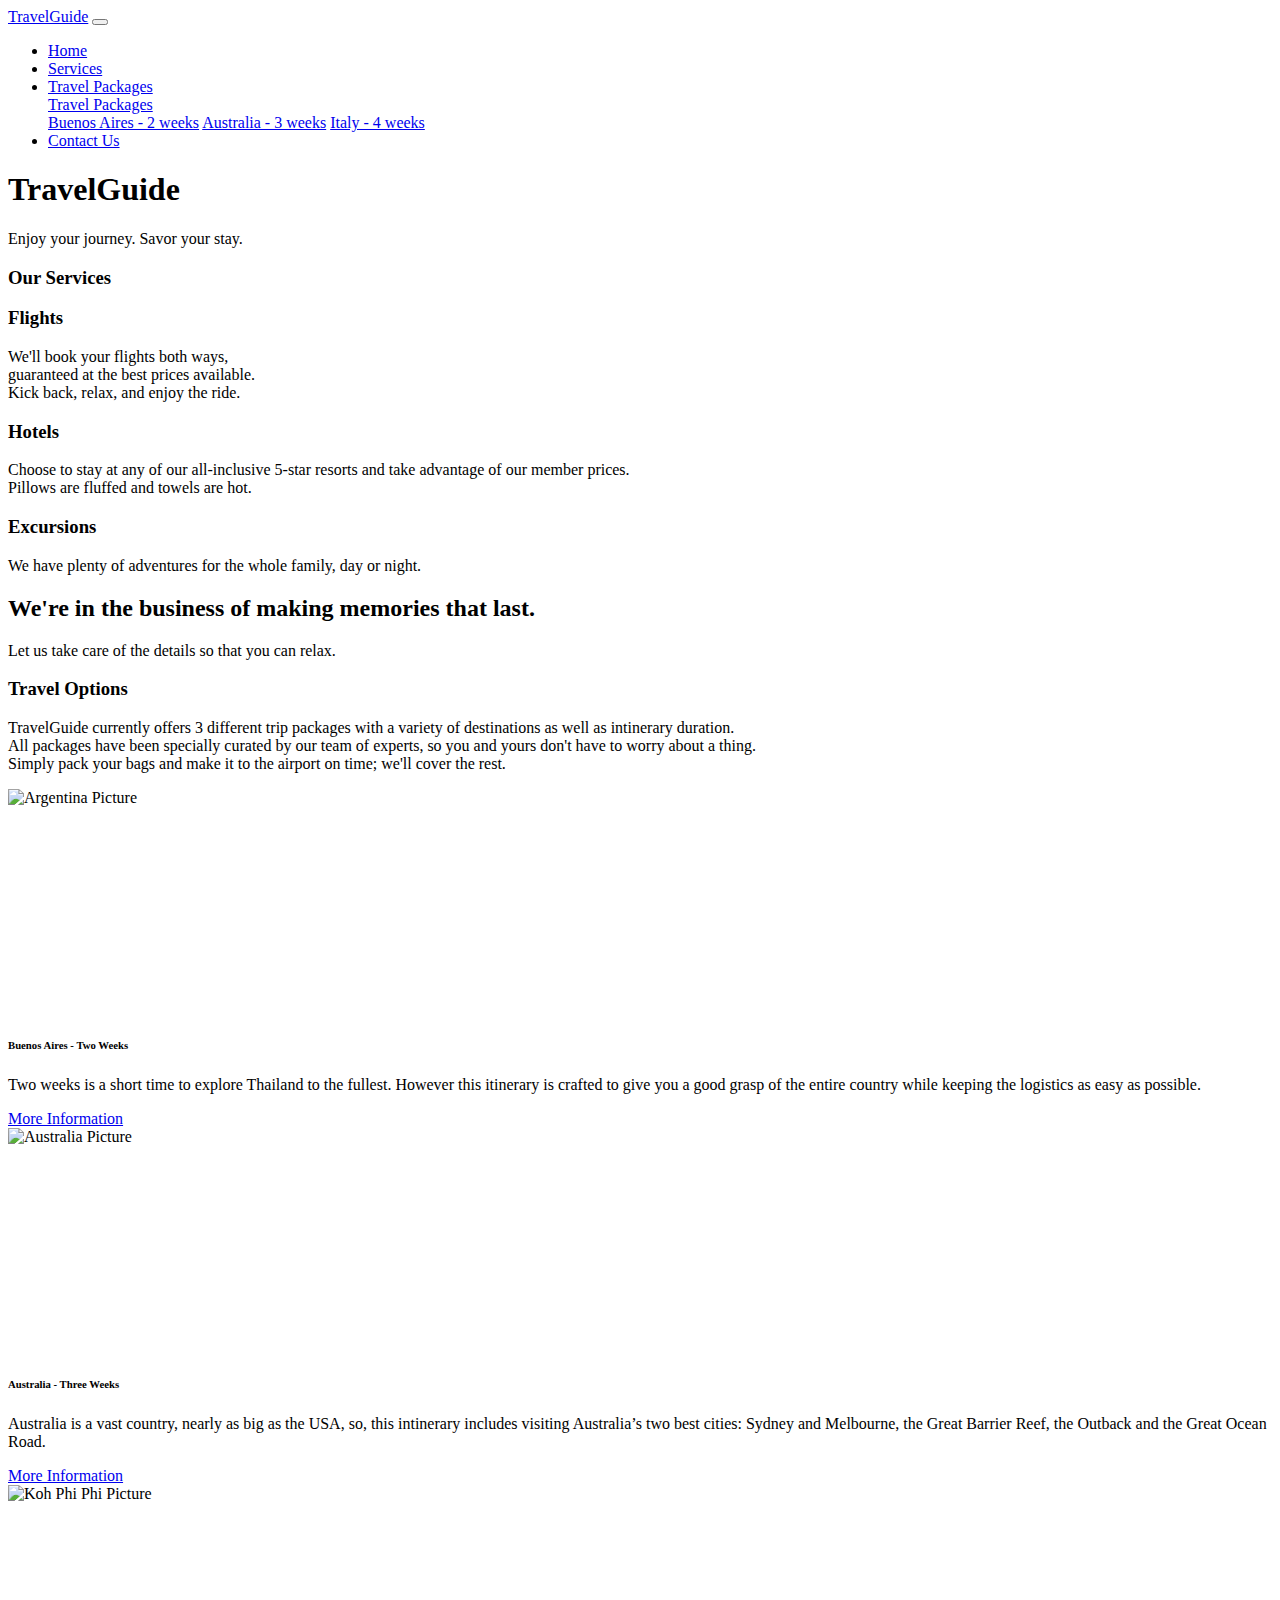
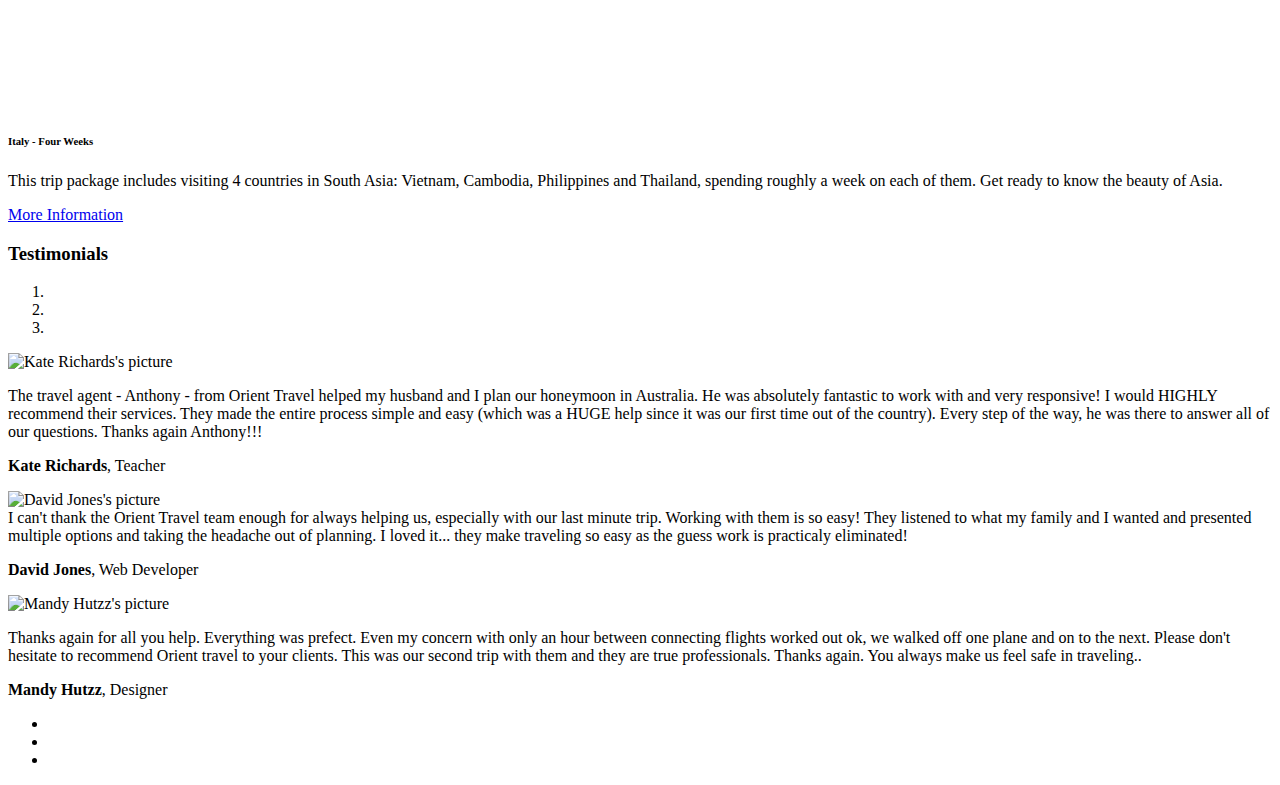
==== assets/projects/project1/index.html @ 09b92768 "project 1 TripGuide commit." ====
<!DOCTYPE html>
<html class="no-js" lang="en">
<head>
	<title>TravelGuide</title>
    <meta http-equiv="x-ua-compatible" content="ie=edge">
    <meta name="viewport" content="width=device-width, initial-scale=1.0" />
    <link rel="stylesheet" href="/styles.css">
  	<link rel="stylesheet" href="https://stackpath.bootstrapcdn.com/bootstrap/4.1.1/css/bootstrap.min.css" integrity="sha384-WskhaSGFgHYWDcbwN70/dfYBj47jz9qbsMId/iRN3ewGhXQFZCSftd1LZCfmhktB" crossorigin="anonymous">
  	<link rel="stylesheet" href="https://use.fontawesome.com/releases/v5.1.0/css/all.css" integrity="sha384-lKuwvrZot6UHsBSfcMvOkWwlCMgc0TaWr+30HWe3a4ltaBwTZhyTEggF5tJv8tbt" crossorigin="anonymous">
</head>

<body>
	<header>
		<nav class="navbar fixed-top navbar-expand-md navbar-light bg-white">
			<a class="navbar-brand mb-0 h1" href="index.html" title="Home Page">TravelGuide</a>
			
			<button class="navbar-toggler" type="button" data-toggle="collapse" data-target="#navbarTogglerDemo02" aria-controls="navbarTogglerDemo02" aria-expanded="false" aria-label="Toggle navigation">
        		<span class="navbar-toggler-icon"></span>
      		</button>
		    
		    <div class="collapse navbar-collapse" id="navbarTogglerDemo02">
		  	    <ul class="navbar-nav mr-auto mt-2 mt-lg-0">
			        <li class="nav-item active"><a class="nav-link" href="#home">Home</a></li>
				    <li class="nav-item"><a class="nav-link" href="#services">Services</a></li>
				    <li class="nav-item dropdown">
        				<a class="nav-link dropdown-toggle" href="tripPackets.html" id="navbarDropdown" role="button" data-toggle="dropdown" aria-haspopup="true" aria-expanded="false">Travel Packages</a>
        				<div class="dropdown-menu" aria-labelledby="navbarDropdown">
        					<a class="dropdown-item" href="#travelpackages">Travel Packages</a>
        					<div class="dropdown-divider"></div>
					        <a class="dropdown-item" href="#buenosaires">Buenos Aires - 2 weeks</a>
          					<a class="dropdown-item" href="#australia">Australia - 3 weeks</a>
          			        <a class="dropdown-item" href="#italy">Italy - 4 weeks</a>
        				</div>
        			</li>
				    <li class="nav-item"><a class="nav-link" href="contactUs.html">Contact Us</a></li>
			   	</ul>
			</div>
		</nav>
	</header>
	

	<main>
		<section id="home" class="background jumbotron" id="jumbotron">
	  		<div class="container">
	    		<h1>TravelGuide<br></h1>
	    		<p>Enjoy your journey. Savor your stay.</p> <!-- Remember your destination. -->
	  		</div>
		</section>

		<section id="services" class="sectionAbout clearfix">
			<h3>Our Services</h3>
		    <div class="container">
				<div class="row">
        			<div class="col-md-4 col-sm-12">
            			<div class="serviceBox">
                			<div class="service-icon">
                    			<span><i class="fas fa-plane-departure"></i></span>
                			</div>
			                <h3 class="title">Flights</h3>
			                <p class="description">
                                We'll book your flights both ways, <br>guaranteed at the best prices available. <br>Kick back, relax, and enjoy the ride.
                            </p>
            			</div>
        			</div>
			        <div class="col-md-4 col-sm-12">
			            <div class="serviceBox">
			                <div class="service-icon">
			                    <span><i class="fas fa-bed"></i></span>
			                </div>
			                <h3 class="title">Hotels</h3>	
			                <p class="description">
                                Choose to stay at any of our all-inclusive 5-star resorts and take advantage of our member prices. <br>Pillows are fluffed and towels are hot.
                            </p>
			            </div>
			        </div>
			        <div class="col-md-4 col-sm-12">
			            <div class="serviceBox">
			                <div class="service-icon">
			                    <span><i class="fas fa-tasks"></i></span>
			                </div>
			                <h3 class="title">Excursions</h3>
			                <p class="description">
                                We have plenty of adventures for the whole family, day or night. <br>
                            </p>
			            </div>
			        </div>
    			</div>
			</div>
		</section>
		
		<section class="banner">
		    <div class="bannerContent">
		        <h2>We're in the business of making memories that last.</h2>
		        <p>Let us take care of the details so that you can relax. </p>
		    </div>
		</section>
		
		<section id="travelpackages" class="travelOptions">
			<div class="album py-5 bg-light">
        		<div class="container">
        			<h3>Travel Options</h3>
        			<p>TravelGuide currently offers 3 different trip packages with a variety of destinations as well as intinerary duration.<br> All packages have been specially curated by our team of experts, so you and yours don't have to worry about a thing.<br>Simply pack your bags and make it to the airport on time; we'll cover the rest.</p>
        			<div class="row">
            			<div id="buenosaires" class="col-md-4">
              				<div class="card mb-4 box-shadow">
                				<img class="card-img-top" alt="Argentina Picture" style="height: 225px; width: 100%; display: block;" src="/assets/images/mar-de-plata" data-holder-rendered="true">
                				<div class="card-body">
									<h6> Buenos Aires - Two Weeks</h6>
                					<p class="card-text"> Two weeks is a short time to explore Thailand to the fullest. However this itinerary is crafted to give you a good grasp of the entire country while keeping the logistics as easy as possible.</p>
                  					<div class="d-flex justify-content-between align-items-center">
                    					<a  href="#buenosaires" role="button" class="btn btn-block btn-primary">More Information</a>
                  					</div>
                				</div>
              				</div>
						</div>
						<div id="australia" class="col-md-4">
              				<div class="card mb-4 box-shadow">
                				<img class="card-img-top" alt="Australia Picture" style="height: 225px; width: 100%; display: block;" src="/assets/images/australia.webp" data-holder-rendered="true">
                				<div class="card-body">
									<h6>Australia - Three Weeks</h6>
                					<p class="card-text"> Australia is a vast country, nearly as big as the USA, so, this intinerary includes visiting Australia’s two best cities: Sydney and Melbourne, the Great Barrier Reef, the Outback and the Great Ocean Road.</p>
                  					<div class="d-flex justify-content-between align-items-center">
                    					<a href="#australia" role="button" class="btn btn-block btn-primary">More Information</a>
                  					</div>
                				</div>
              				</div>
						</div>
						<div id="italy" class="col-md-4">
              				<div class="card mb-4 box-shadow">
                				<img class="card-img-top" alt="Koh Phi Phi Picture" style="height: 225px; width: 100%; display: block;" src="/assets/images/italy.webp" data-holder-rendered="true">
                				<div class="card-body">
									<h6>Italy - Four Weeks</h6>
                					<p class="card-text"> This trip package includes visiting 4 countries in South Asia: Vietnam, Cambodia, Philippines and Thailand, spending roughly a week on each of them. Get ready to know the beauty of Asia. </p>
                  					<div class="d-flex justify-content-between align-items-center">
                    					<a href="#italy" role="button" class="btn btn-block btn-primary">More Information</a>
                  					</div>
                				</div>
              				</div>
						</div>
					</div>
				</div>
            </div>            
		</section>
		
		<section class="testimonials">
			<div class="container">
				<div class="row">
					<div class="col-md-8 col-center m-auto">
						<h3>Testimonials</h3>
						<div id="myCarousel" class="carousel slide" data-ride="carousel">
							<ol class="carousel-indicators">
								<li data-target="#myCarousel" data-slide-to="0" class="active"></li>
								<li data-target="#myCarousel" data-slide-to="1"></li>
								<li data-target="#myCarousel" data-slide-to="2"></li>
							</ol>   
							<div class="carousel-inner">
								<div class="item carousel-item active">
									<div class="img-box"><img src="https://i.imgur.com/Nb3yekw.jpg" alt="Kate Richards's picture"></div>
									<p class="testimonial">The travel agent - Anthony - from Orient Travel helped my husband and I plan our honeymoon in Australia. He was absolutely fantastic to work with and very responsive! I would HIGHLY recommend their services. They made the entire process simple and easy (which was a HUGE help since it was our first time out of the country). Every step of the way, he was there to answer all of our questions. Thanks again Anthony!!!</p>
									<p class="overview"><b>Kate Richards</b>, Teacher</p>
								</div>
								<div class="item carousel-item">
									<div class="img-box"><img src="https://i.imgur.com/guDg5Ya.jpg" alt="David Jones's picture"></div>I can't thank the Orient Travel team enough for always helping us, especially with our last minute trip. Working with them is so easy! They listened to what my family and I wanted and presented multiple options and taking the headache out of planning. I loved it... they make traveling so easy as the guess work is practicaly eliminated!</p>
									<p class="overview"><b>David Jones</b>, Web Developer</p>
								</div>
								<div class="item carousel-item">
									<div class="img-box"><img src="https://i.imgur.com/lnwVigE.jpg" alt="Mandy Hutzz's picture"></div>
									<p class="testimonial">Thanks again for all you help. Everything was prefect. Even my concern with only an hour between connecting flights worked out ok, we walked off one plane and on to the next. Please don't hesitate to recommend Orient travel to your clients. This was our second trip with them and they are true professionals. Thanks again. You always make us feel safe in traveling..</p>
									<p class="overview"><b>Mandy Hutzz</b>, Designer</p>
								</div>
							</div>
							
							<a class="carousel-control left carousel-control-prev" href="#myCarousel" data-slide="prev">
								<i class="fa fa-angle-left"></i>
							</a>
							<a class="carousel-control right carousel-control-next" href="#myCarousel" data-slide="next">
								<i class="fa fa-angle-right"></i>
							</a>
						</div>
					</div>
				</div>
			</div>
		</section>

		<footer>
		 	<ul>
		 		<li><a href="http://www.facebook.com" alt="Facebook Page"><i class="fab fa-facebook"></i></a></li>
		 		<li><a href="http://www.twitter.com" alt="Twitter Page"><i class="fab fa-twitter"></i></a></li>
		 		<li><a href="http://www.instagram.com" alt="Instagram Page"><i class="fab fa-instagram"></i></a></li>
		 	</ul>
		</footer> 
	</main>
	
	<script src="https://code.jquery.com/jquery-3.3.1.slim.min.js" integrity="sha384-q8i/X+965DzO0rT7abK41JStQIAqVgRVzpbzo5smXKp4YfRvH+8abtTE1Pi6jizo" crossorigin="anonymous"></script>
	<script src="https://cdnjs.cloudflare.com/ajax/libs/popper.js/1.14.3/umd/popper.min.js" integrity="sha384-ZMP7rVo3mIykV+2+9J3UJ46jBk0WLaUAdn689aCwoqbBJiSnjAK/l8WvCWPIPm49" crossorigin="anonymous"></script>
	<script src="https://stackpath.bootstrapcdn.com/bootstrap/4.1.2/js/bootstrap.min.js" integrity="sha384-o+RDsa0aLu++PJvFqy8fFScvbHFLtbvScb8AjopnFD+iEQ7wo/CG0xlczd+2O/em" crossorigin="anonymous"></script>
</body>

</html>
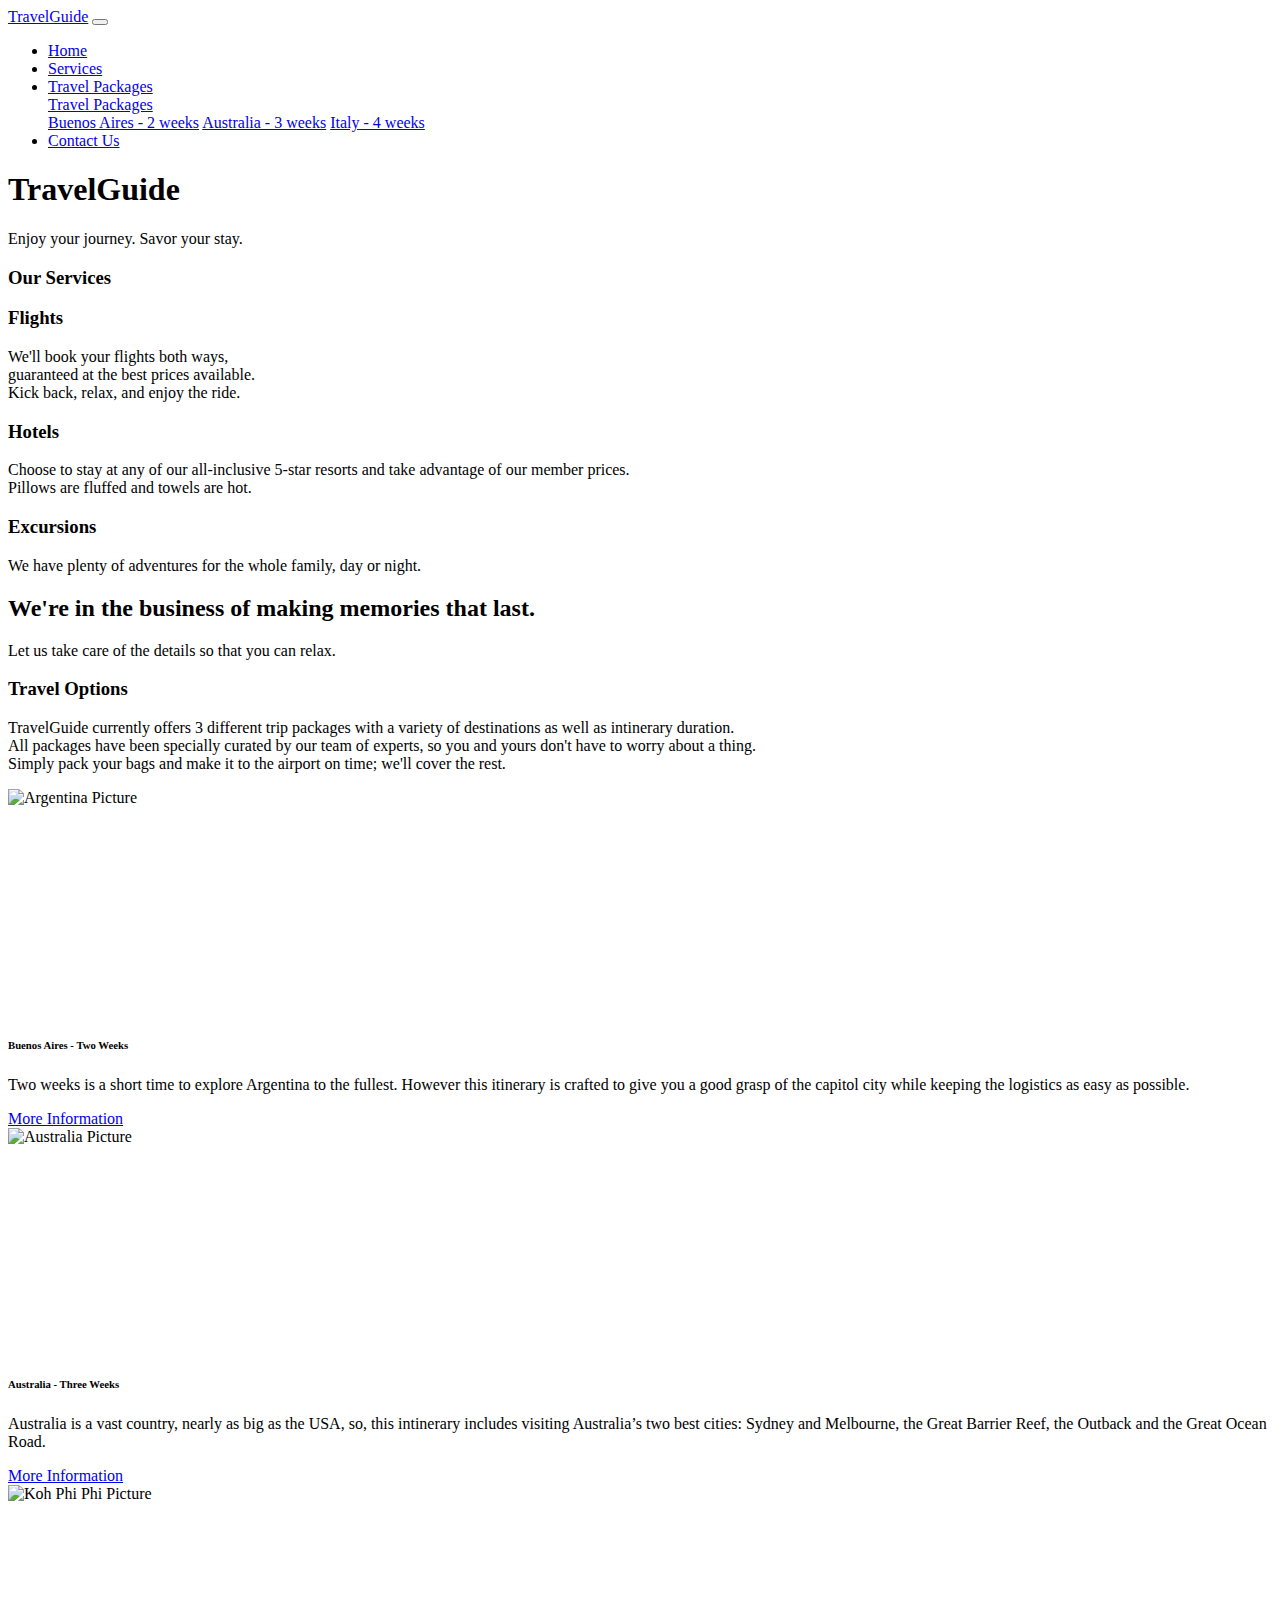
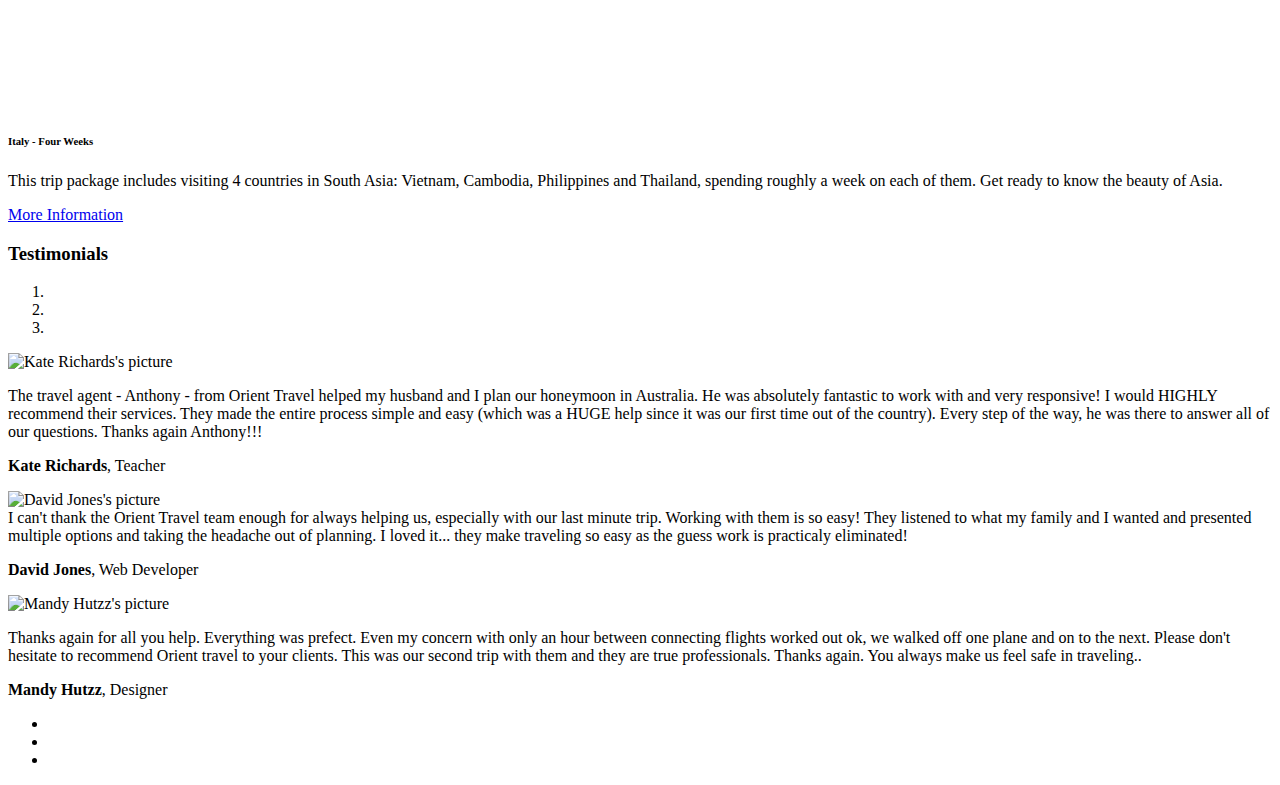
==== commit 1937da11: "linked travel agency project to project1 on portfolio." ====
--- a/assets/projects/project1/index.html
+++ b/assets/projects/project1/index.html
@@ -106,7 +106,7 @@
                 				<img class="card-img-top" alt="Argentina Picture" style="height: 225px; width: 100%; display: block;" src="/assets/images/mar-de-plata" data-holder-rendered="true">
                 				<div class="card-body">
 									<h6> Buenos Aires - Two Weeks</h6>
-                					<p class="card-text"> Two weeks is a short time to explore Thailand to the fullest. However this itinerary is crafted to give you a good grasp of the entire country while keeping the logistics as easy as possible.</p>
+                					<p class="card-text"> Two weeks is a short time to explore Argentina to the fullest. However this itinerary is crafted to give you a good grasp of the capitol city while keeping the logistics as easy as possible.</p>
                   					<div class="d-flex justify-content-between align-items-center">
                     					<a  href="#buenosaires" role="button" class="btn btn-block btn-primary">More Information</a>
                   					</div>
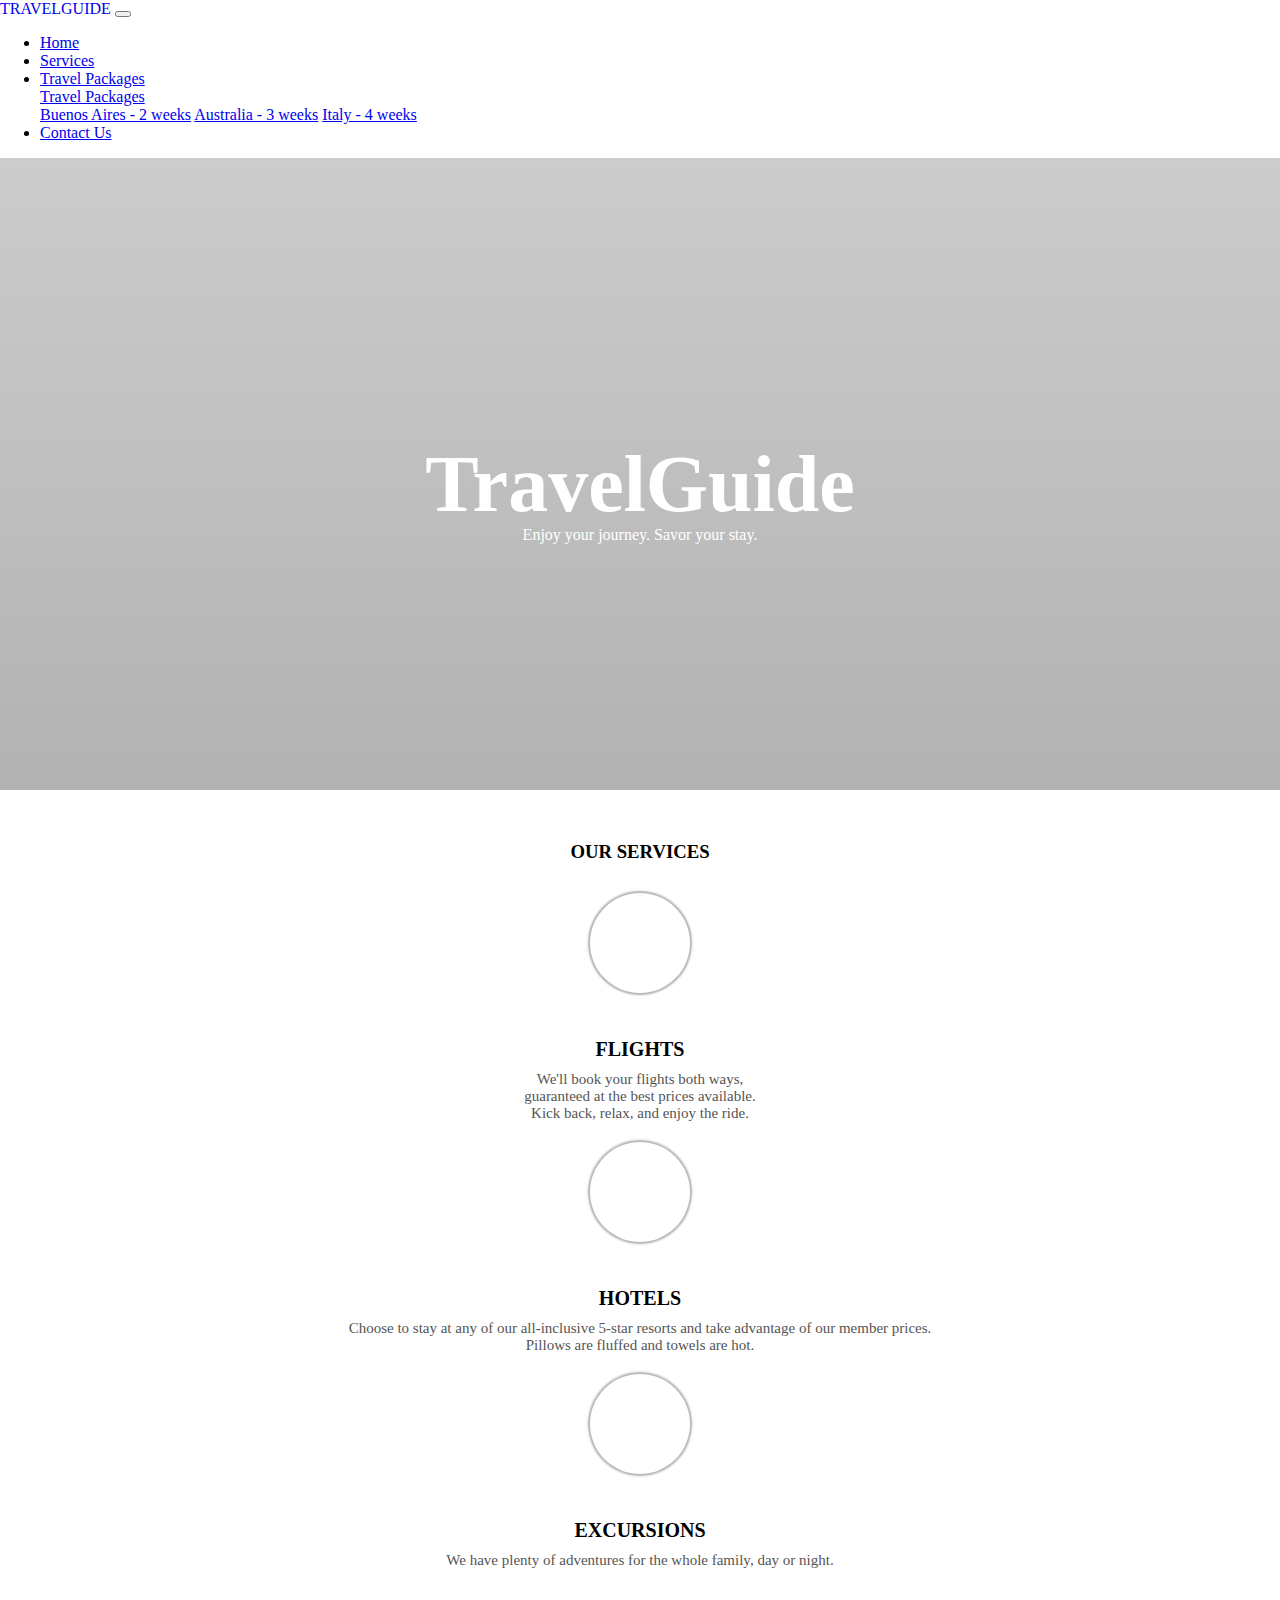
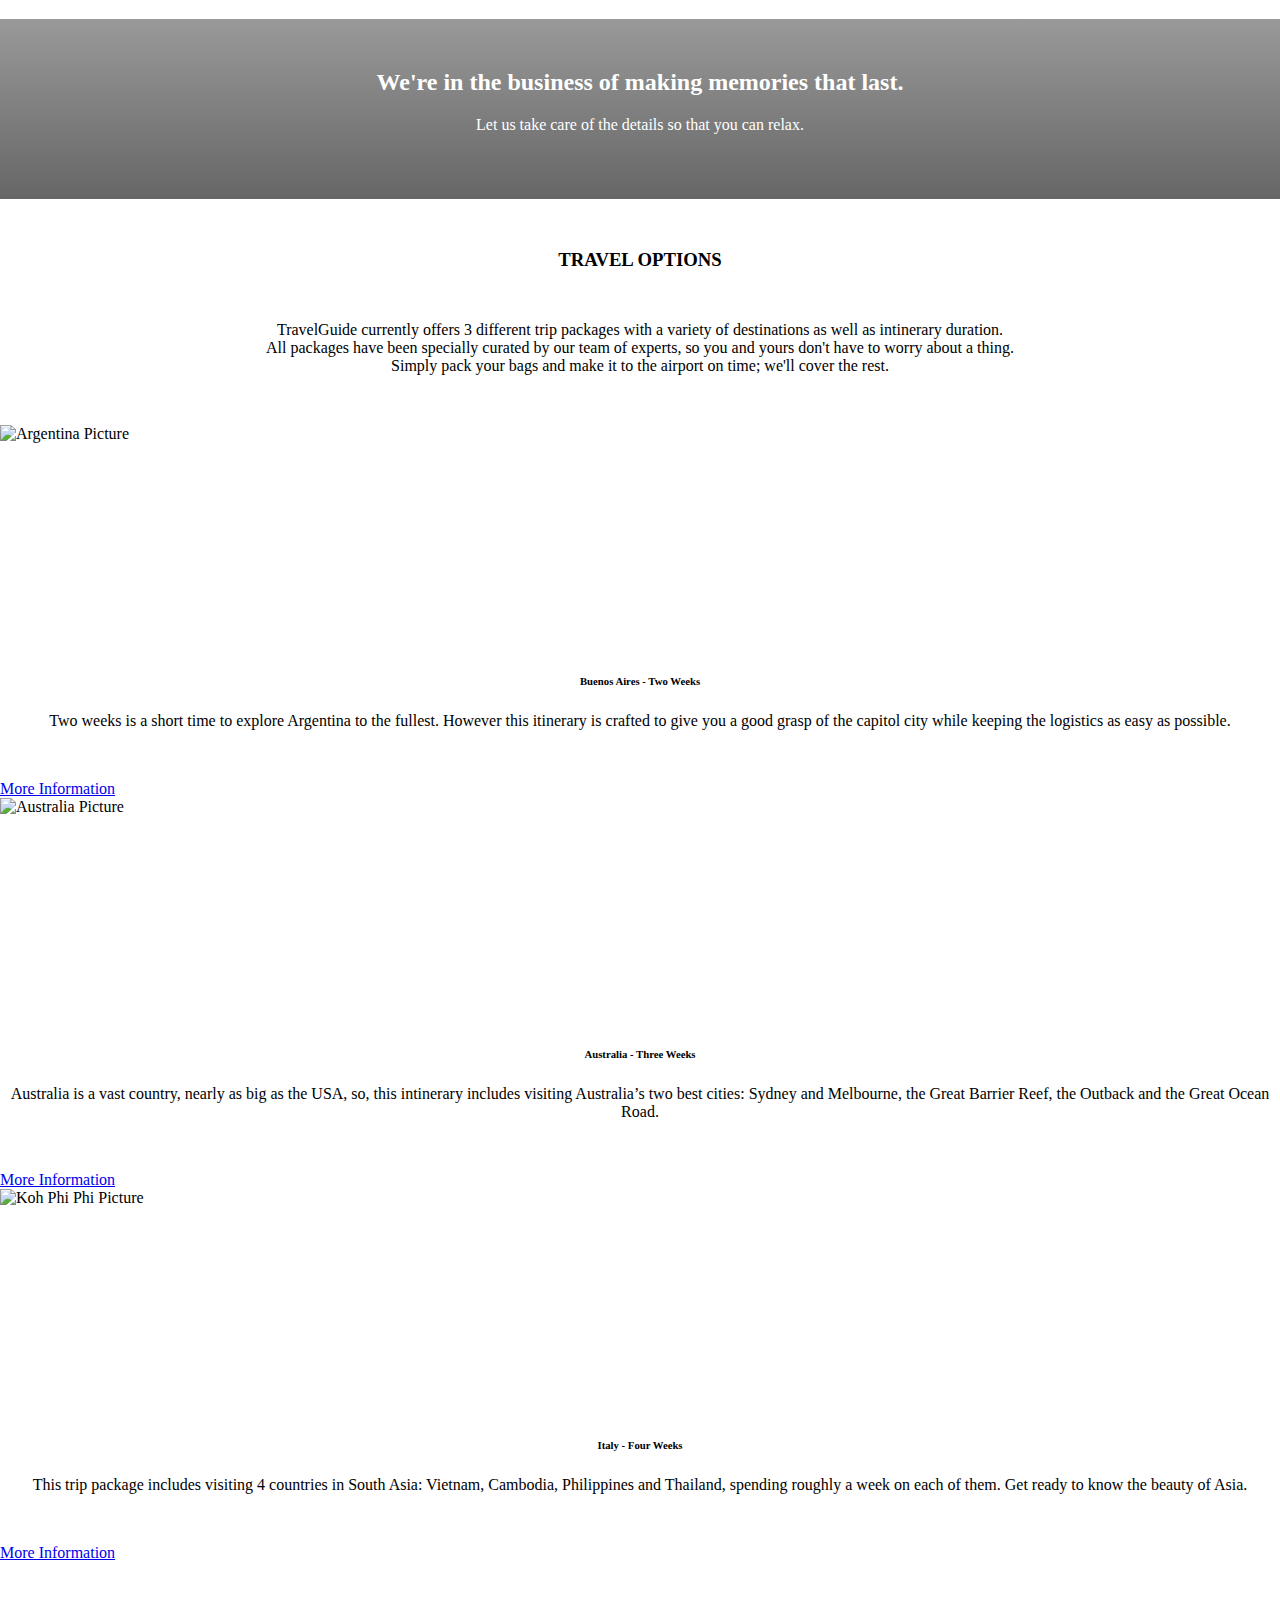
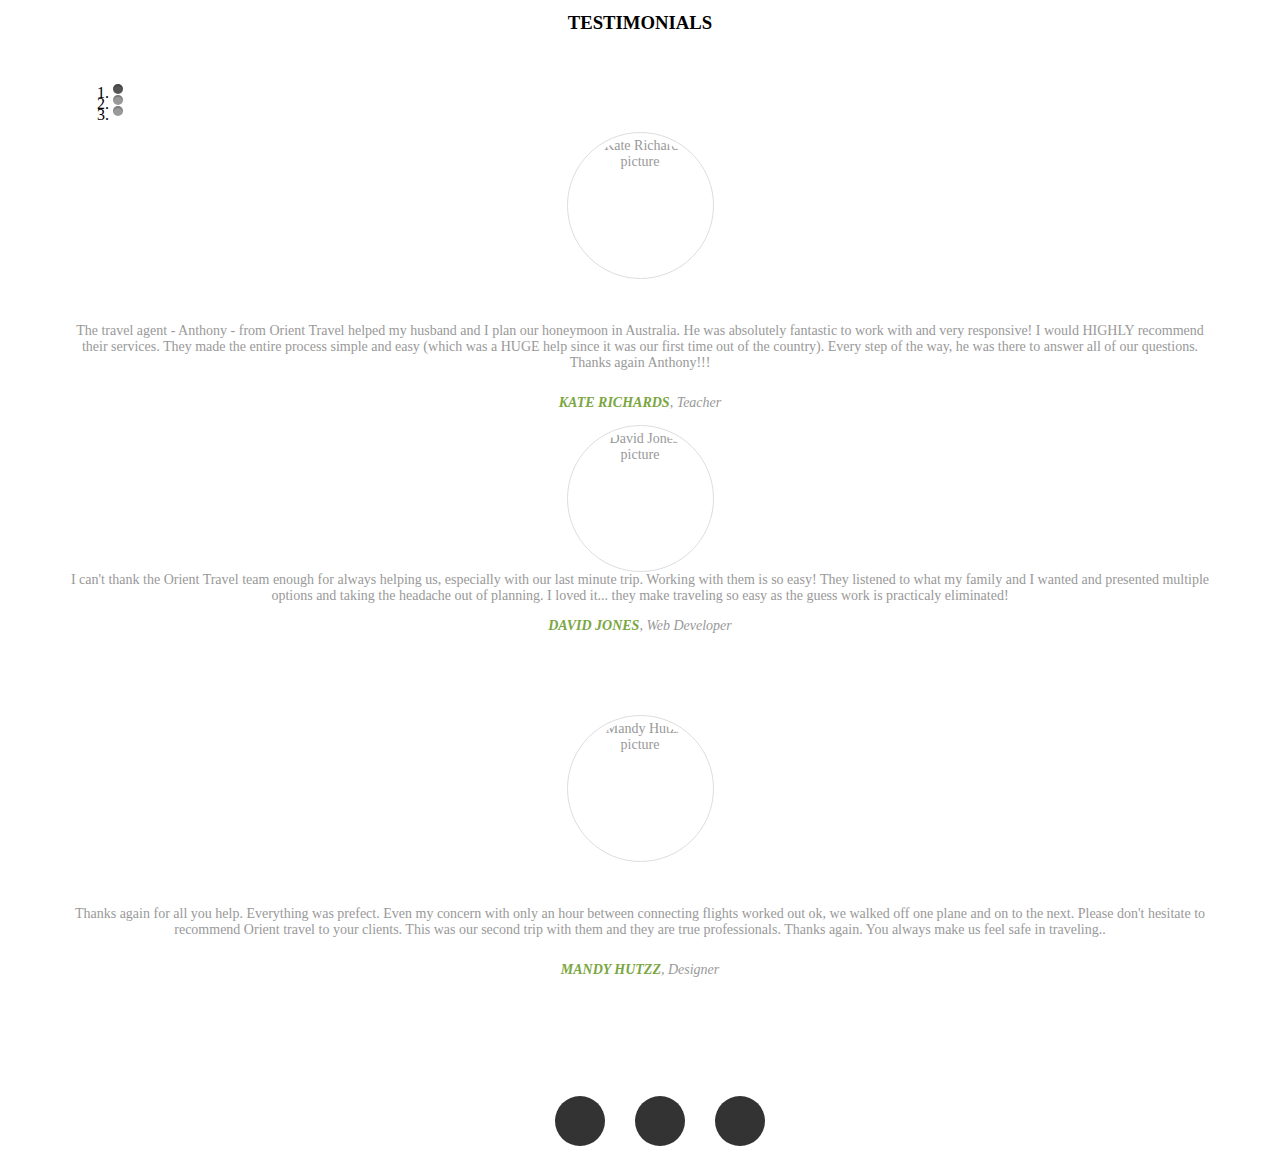
==== commit ae4d8f0a: "switched project1 back to hackriculture, couldn't get travelguide project1 to work." ====
--- a/assets/projects/project1/index.html
+++ b/assets/projects/project1/index.html
@@ -4,7 +4,7 @@
 	<title>TravelGuide</title>
     <meta http-equiv="x-ua-compatible" content="ie=edge">
     <meta name="viewport" content="width=device-width, initial-scale=1.0" />
-    <link rel="stylesheet" href="/styles.css">
+    <link rel="stylesheet" href="styles.css">
   	<link rel="stylesheet" href="https://stackpath.bootstrapcdn.com/bootstrap/4.1.1/css/bootstrap.min.css" integrity="sha384-WskhaSGFgHYWDcbwN70/dfYBj47jz9qbsMId/iRN3ewGhXQFZCSftd1LZCfmhktB" crossorigin="anonymous">
   	<link rel="stylesheet" href="https://use.fontawesome.com/releases/v5.1.0/css/all.css" integrity="sha384-lKuwvrZot6UHsBSfcMvOkWwlCMgc0TaWr+30HWe3a4ltaBwTZhyTEggF5tJv8tbt" crossorigin="anonymous">
 </head>
--- a/assets/projects/project1/styles.css
+++ b/assets/projects/project1/styles.css
@@ -0,0 +1,433 @@
+/* Base styles */
+html,
+body,
+header {
+  margin: 0;
+  padding: 0;
+  scroll-behavior: smooth;
+}
+
+h1,
+h2,
+h3,
+h4,
+h5,
+h6 {
+  text-align: center;
+}
+
+h3 {
+  text-transform: uppercase;
+}
+
+/* Navigation */
+
+nav .navbar-brand {
+  text-decoration: none;
+  text-transform: uppercase;
+}
+
+/* Jumbotron */
+
+.background {
+  position: relative;
+}
+
+.background .container {
+  position: absolute;
+  top: 50%;
+  left: 50%;
+  transform: translate(-50%, -50%);
+}
+
+.background .container h1 {
+  color: #fff;
+  font-size: 5em;
+  line-height: 105%;
+  margin-bottom: 0;
+  text-align: center;
+}
+
+.background .container h2 {
+  color: #fff;
+  font-size: 3em;
+  line-height: 105%;
+  margin-bottom: 0;
+  text-align: center;
+}
+
+.background .container p {
+  margin-top: 0;
+  color: #fff;
+  text-align: center;
+}
+
+.jumbotron {
+  background: linear-gradient(to bottom, rgba(0, 0, 0, 0.2), rgba(0, 0, 0, 0.3)),
+    url("/assets/images/travel.webp");
+  height: 600px;
+  background-position: center center;
+  background-repeat: no-repeat;
+  -webkit-background-size: cover;
+  background-size: cover;
+  margin-top: 0;
+}
+
+/* Section About*/
+.sectionAbout {
+  margin-bottom: 50px;
+}
+
+.sectionAbout h3 {
+  margin-bottom: 30px;
+}
+
+#home,
+#services,
+#travelpackages {
+  padding-top: 2em;
+}
+
+#buenosaires,
+#australia,
+#italy {
+  scroll-margin-top: 16em;
+}
+.serviceBox {
+  margin-top: 20px;
+  text-align: center;
+  position: relative;
+}
+.serviceBox .service-icon {
+  width: 80px;
+  height: 80px;
+  border-radius: 50%;
+  padding: 10px;
+  margin: 0 auto 45px;
+  /*border: 2px solid rgba(0,0,0,0.7);*/
+  box-shadow: 0 0 2px 2px rgba(0, 0, 0, 0.3);
+  z-index: 1;
+  position: relative;
+  transition: all 0.5s ease 0s;
+}
+
+.service-icon:hover {
+  transform: scale(1.1);
+}
+
+.serviceBox .service-icon span {
+  display: block;
+  width: 100%;
+  height: 100%;
+  font-size: 30px;
+  color: rgba(0, 0, 0, 0.8);
+}
+
+.serviceBox .service-icon span i {
+  position: absolute;
+  top: 50%;
+  left: 50%;
+  transform: translate(-50%, -50%);
+}
+
+.serviceBox .title {
+  font-size: 20px;
+  color: #000000;
+  text-transform: uppercase;
+  margin: 0 0 10px 0;
+}
+.serviceBox .description {
+  font-size: 15px;
+  color: #555;
+  padding: 0 10px;
+  margin: 0;
+}
+
+/*Section Banner*/
+
+.banner {
+  height: 150px;
+  background: linear-gradient(to bottom, rgba(0, 0, 0, 0.4), rgba(0, 0, 0, 0.6)),
+    url("https://i.imgur.com/QfimjM6.jpg");
+  color: #fff;
+  text-align: center;
+  padding-top: 30px;
+  background-position: center center;
+  background-repeat: no-repeat;
+  -webkit-background-size: cover;
+  background-size: cover;
+}
+
+.banner h1 {
+  font-size: 3em;
+}
+/*Section Travel Options*/
+
+.travelOptions h3 {
+  margin-bottom: 50px;
+}
+
+.travelOptions p {
+  text-align: center;
+  margin-bottom: 50px;
+}
+
+.travelOptions h6 {
+  font-weight: bold;
+}
+
+/*Section Testimonials*/
+
+.testimonials {
+  margin: 50px 0;
+}
+
+.col-center {
+  margin: 0 auto;
+  float: none !important;
+}
+.carousel {
+  margin: 50px auto;
+  padding: 0 70px;
+}
+.carousel .item {
+  color: #999;
+  font-size: 14px;
+  text-align: center;
+  overflow: hidden;
+  min-height: 290px;
+}
+.carousel .item .img-box {
+  width: 135px;
+  height: 135px;
+  margin: 0 auto;
+  padding: 5px;
+  border: 1px solid #ddd;
+  border-radius: 50%;
+}
+.carousel .img-box img {
+  width: 100%;
+  height: 100%;
+  display: block;
+  border-radius: 50%;
+}
+.carousel .testimonial {
+  padding: 30px 0 10px;
+}
+.carousel .overview {
+  font-style: italic;
+}
+.carousel .overview b {
+  text-transform: uppercase;
+  color: #7aa641;
+}
+.carousel .carousel-control {
+  width: 40px;
+  height: 40px;
+  margin-top: -20px;
+  top: 50%;
+  background: none;
+}
+.carousel-control i {
+  font-size: 68px;
+  line-height: 42px;
+  position: absolute;
+  display: inline-block;
+  color: rgba(0, 0, 0, 0.8);
+  text-shadow: 0 3px 3px #e6e6e6, 0 0 0 #000;
+}
+.carousel .carousel-indicators {
+  bottom: -40px;
+}
+.carousel-indicators li,
+.carousel-indicators li.active {
+  width: 10px;
+  height: 10px;
+  margin: 1px 3px;
+  border-radius: 50%;
+}
+.carousel-indicators li {
+  background: #999;
+  border-color: transparent;
+  box-shadow: inset 0 2px 1px rgba(0, 0, 0, 0.2);
+}
+.carousel-indicators li.active {
+  background: #555;
+  box-shadow: inset 0 2px 1px rgba(0, 0, 0, 0.2);
+}
+
+/* Footer */
+
+footer {
+  height: 100px;
+  background: url("https://imgur.com/gc1HjiF");
+  position: relative;
+}
+
+footer ul {
+  display: flex;
+  position: absolute;
+  top: 50%;
+  left: 50%;
+  transform: translate(-50%, -50%);
+}
+
+footer ul li {
+  list-style-type: none;
+}
+
+footer ul li a {
+  text-decoration: none;
+  font-size: 25px;
+  width: 50px;
+  height: 50px;
+  line-height: 50px;
+  background: #333;
+  color: #fff;
+  text-align: center;
+  margin: 0 15px;
+  display: block;
+  border-radius: 50%;
+  position: relative;
+  overflow: hidden;
+}
+footer ul li a:hover {
+  transition: 0.5s;
+  color: #333;
+  background: #fff;
+}
+footer p {
+  text-align: center;
+  display: block;
+}
+
+/* Contact Us page*/
+
+.contactForm {
+  width: 80%;
+  margin: 0 auto 30px auto;
+  padding: 20px 0;
+  box-shadow: 0 0px 10px 1px rgba(0, 0, 0, 0.2);
+}
+
+.contactForm p {
+  text-align: center;
+}
+
+.contactForm form {
+  margin: 50px 0 0 0;
+}
+
+.btnWrapper {
+  width: 33%;
+  margin: 25px auto 0 auto;
+}
+
+.contactTable {
+  margin-top: 50px;
+}
+
+.contactTable p {
+  text-align: center;
+}
+.tableWrapper {
+  width: 80%;
+  margin: 30px auto 40px auto;
+}
+
+table tr,
+table th {
+  text-align: center;
+}
+
+/*About us page*/
+
+.about p {
+  margin-bottom: 50px;
+  text-align: justify;
+  line-height: 2em;
+}
+
+.awards {
+  margin-bottom: 50px;
+}
+.awards h3 {
+  margin-top: 50px;
+}
+
+/*Thailand Page*/
+
+.jumbotronThai {
+  background: linear-gradient(to bottom, rgba(0, 0, 0, 0.2), rgba(0, 0, 0, 0.3)),
+    url("/assets/images/mar-de-plata.webp");
+  height: 600px;
+  background-position: center center;
+  background-repeat: no-repeat;
+  -webkit-background-size: cover;
+  background-size: cover;
+  margin-top: 0;
+}
+
+.intinerary h3,
+h4 {
+  margin: 30px 0 30px 0;
+  padding: 20px 0;
+}
+
+.intinerary p {
+  text-align: justify;
+}
+
+.colorFirst {
+  background: rgba(119, 151, 146, 0);
+}
+
+.intinerary img {
+  margin-bottom: 25px;
+}
+
+.imgHotel {
+  margin-right: 15px;
+}
+
+.thaiPage footer {
+  margin-top: 50px;
+}
+
+/*Asia Page*/
+.jumbotronAsia {
+  background: linear-gradient(to bottom, rgba(0, 0, 0, 0.2), rgba(0, 0, 0, 0.3)),
+    url("https://i.imgur.com/L65Wbnn.jpg");
+  height: 600px;
+  background-position: center center;
+  background-repeat: no-repeat;
+  -webkit-background-size: cover;
+  background-size: cover;
+  margin-top: 0;
+}
+
+/*Asia Page*/
+.jumbotronAustralia {
+  background: linear-gradient(to bottom, rgba(0, 0, 0, 0.2), rgba(0, 0, 0, 0.3)),
+    url("https://i.imgur.com/xbgyzRI.jpg");
+  height: 600px;
+  background-position: center center;
+  background-repeat: no-repeat;
+  -webkit-background-size: cover;
+  background-size: cover;
+  margin-top: 0;
+}
+
+/*Video*/
+
+.video h3 {
+  margin-bottom: 30px;
+}
+
+.tripPacks .banner {
+  margin-bottom: 50px;
+}
+
+.video {
+  margin-bottom: 50px;
+}
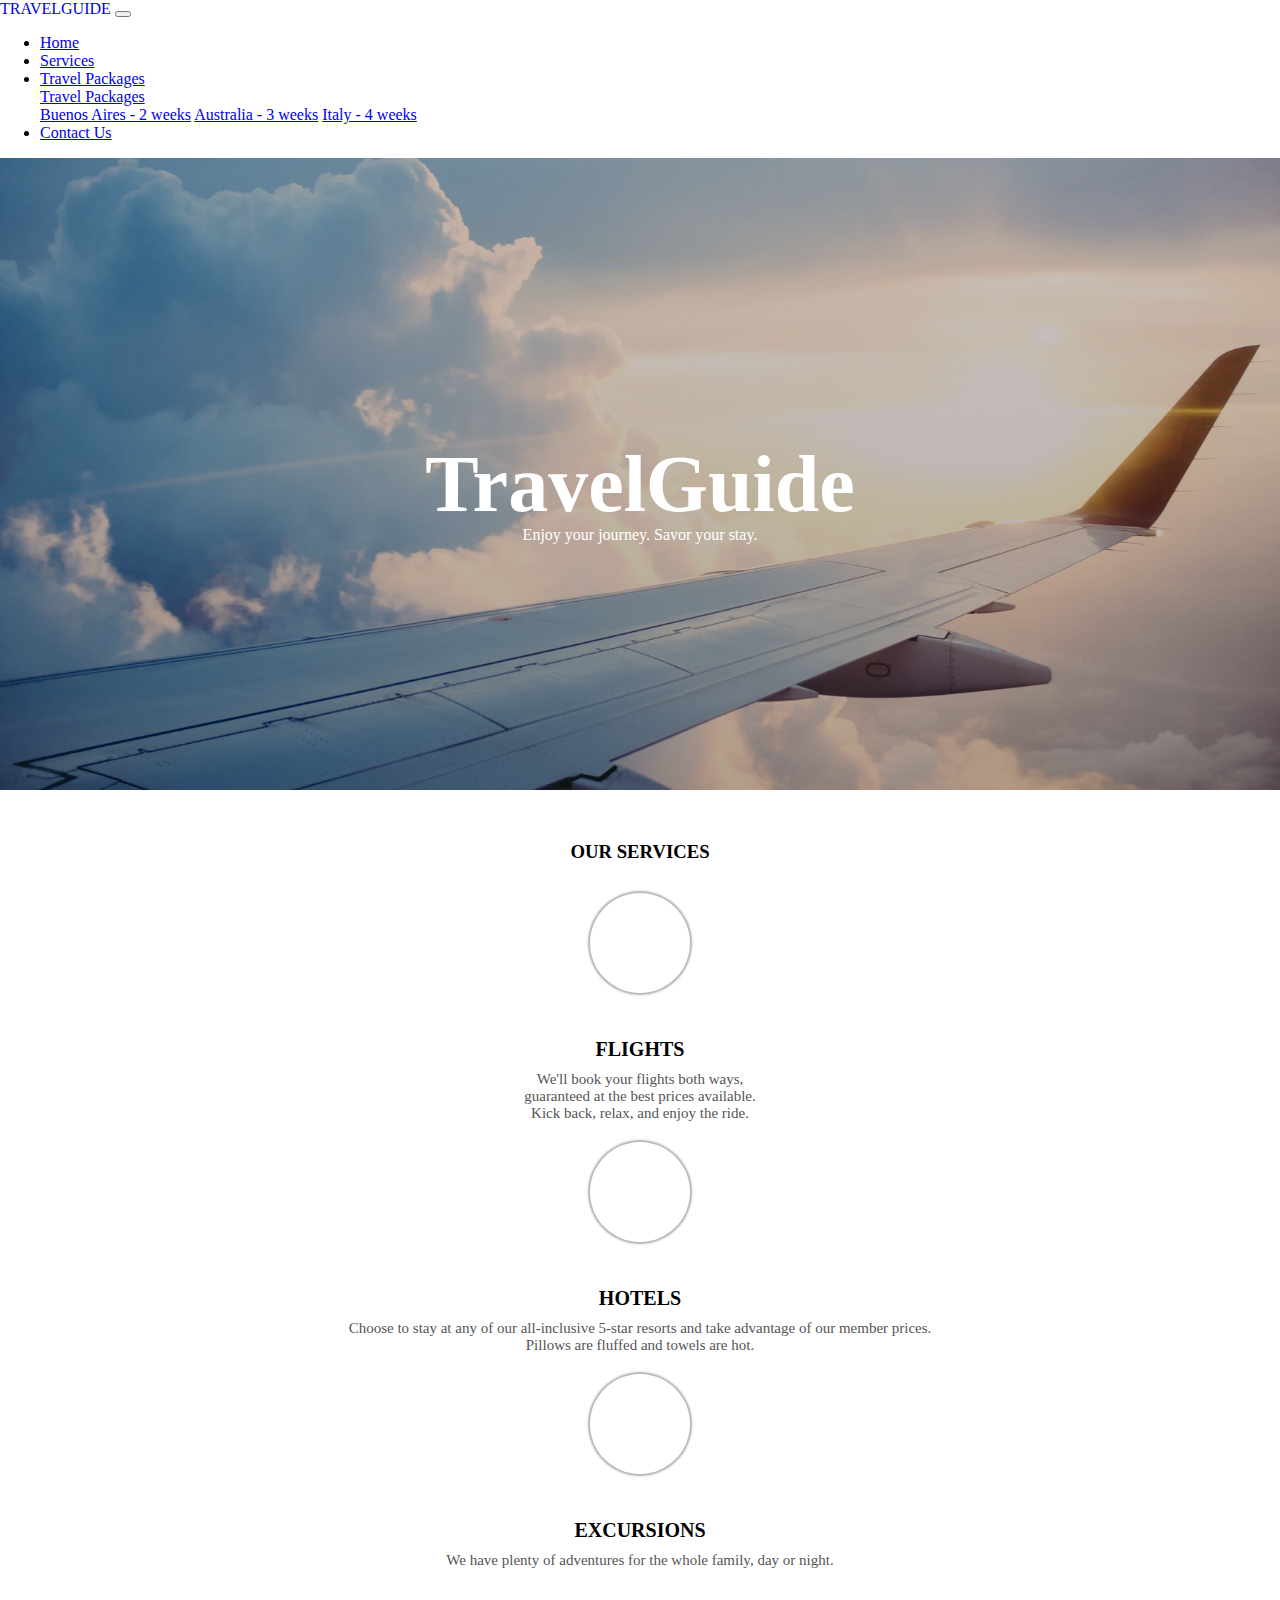
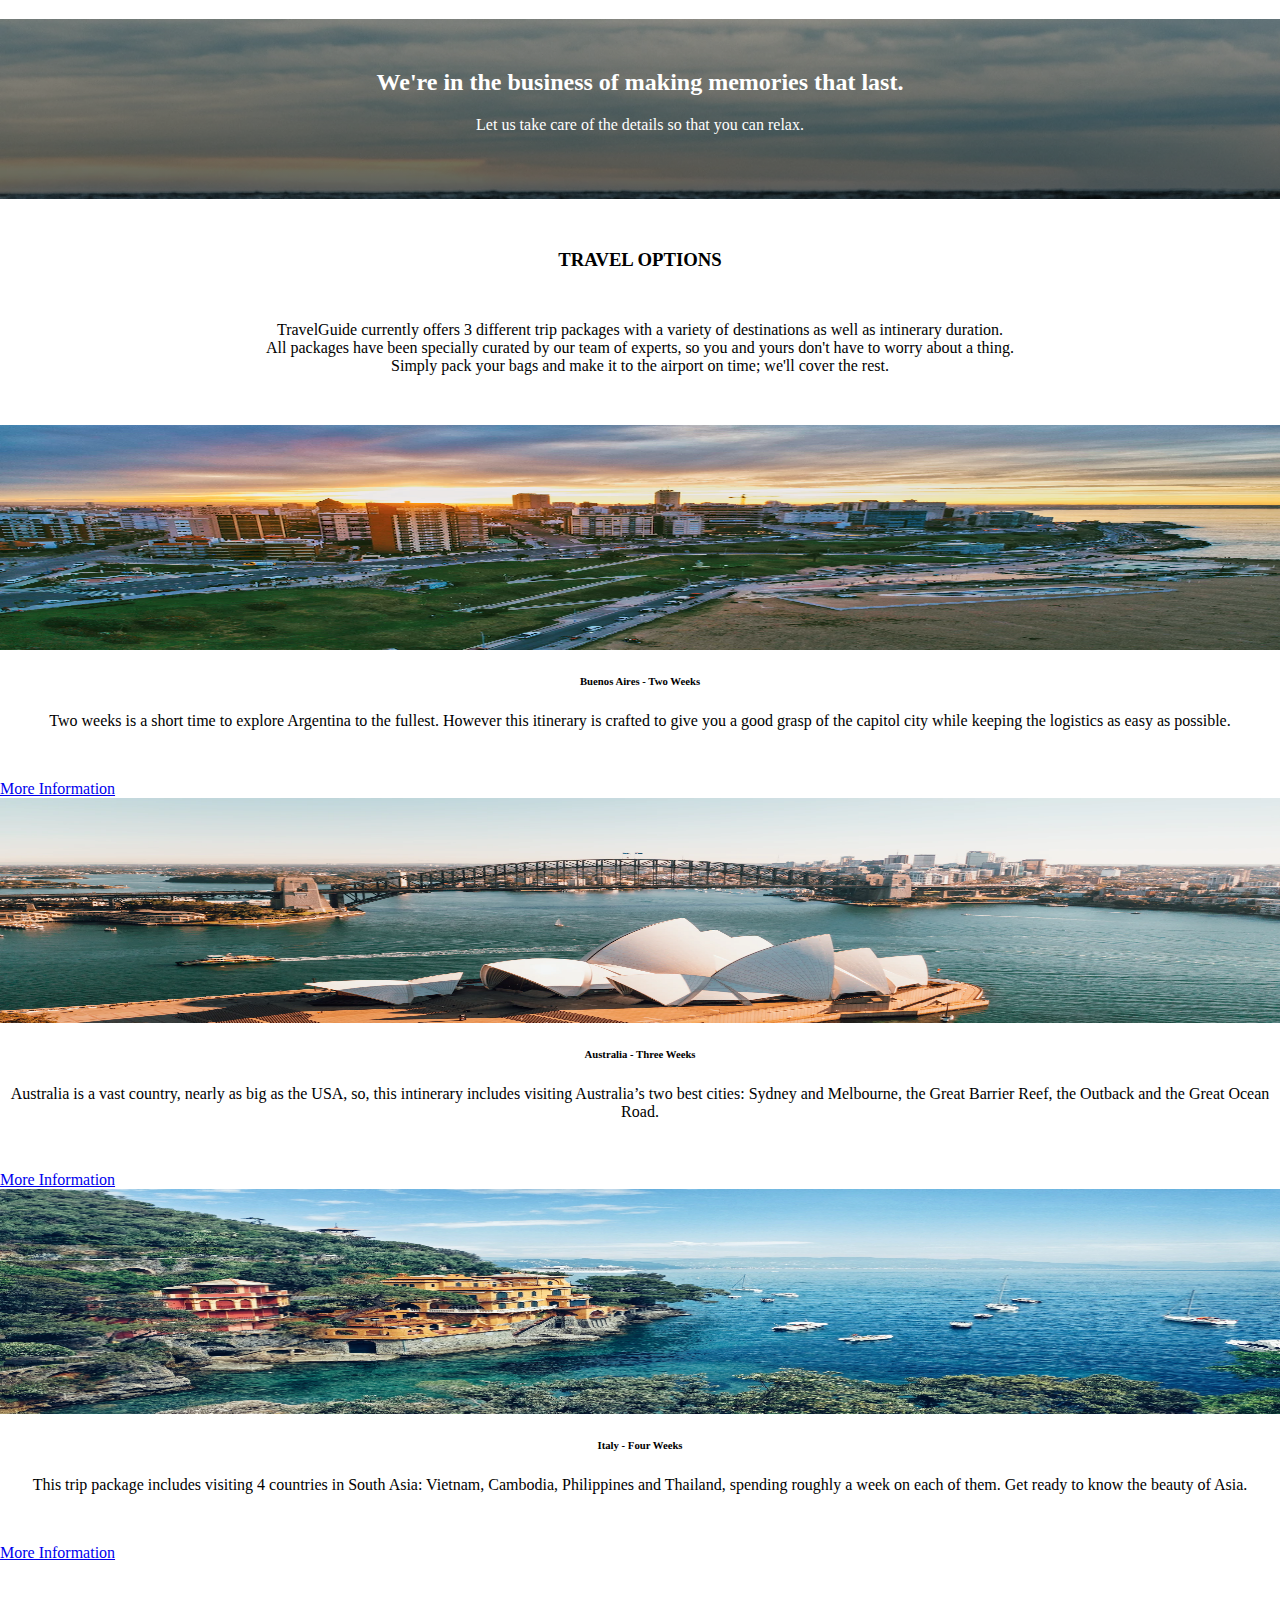
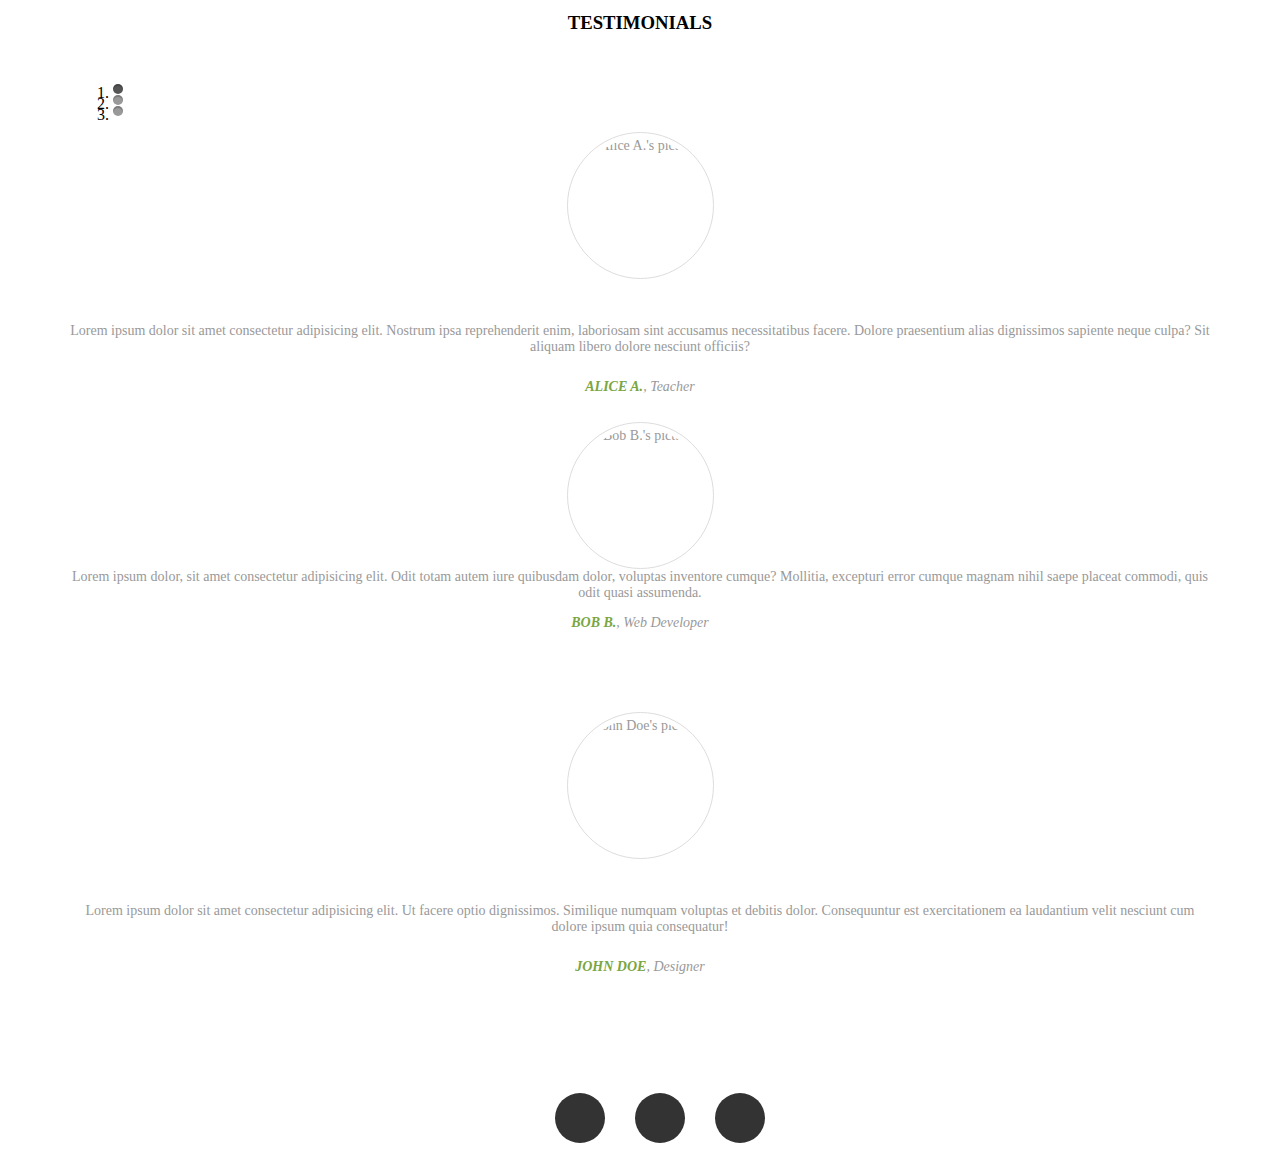
==== commit 9856b170: "got project 1 travelguide working on portfolio website" ====
--- a/assets/projects/project1/index.html
+++ b/assets/projects/project1/index.html
@@ -4,7 +4,7 @@
 	<title>TravelGuide</title>
     <meta http-equiv="x-ua-compatible" content="ie=edge">
     <meta name="viewport" content="width=device-width, initial-scale=1.0" />
-    <link rel="stylesheet" href="styles.css">
+    <link rel="stylesheet" href="/assets/projects/project1/styles.css">
   	<link rel="stylesheet" href="https://stackpath.bootstrapcdn.com/bootstrap/4.1.1/css/bootstrap.min.css" integrity="sha384-WskhaSGFgHYWDcbwN70/dfYBj47jz9qbsMId/iRN3ewGhXQFZCSftd1LZCfmhktB" crossorigin="anonymous">
   	<link rel="stylesheet" href="https://use.fontawesome.com/releases/v5.1.0/css/all.css" integrity="sha384-lKuwvrZot6UHsBSfcMvOkWwlCMgc0TaWr+30HWe3a4ltaBwTZhyTEggF5tJv8tbt" crossorigin="anonymous">
 </head>
@@ -103,7 +103,7 @@
         			<div class="row">
             			<div id="buenosaires" class="col-md-4">
               				<div class="card mb-4 box-shadow">
-                				<img class="card-img-top" alt="Argentina Picture" style="height: 225px; width: 100%; display: block;" src="/assets/images/mar-de-plata" data-holder-rendered="true">
+                				<img class="card-img-top" alt="Argentina Picture" style="height: 225px; width: 100%; display: block;" src="/assets/projects/project1/assets/images/mar-de-plata" data-holder-rendered="true">
                 				<div class="card-body">
 									<h6> Buenos Aires - Two Weeks</h6>
                 					<p class="card-text"> Two weeks is a short time to explore Argentina to the fullest. However this itinerary is crafted to give you a good grasp of the capitol city while keeping the logistics as easy as possible.</p>
@@ -115,7 +115,7 @@
 						</div>
 						<div id="australia" class="col-md-4">
               				<div class="card mb-4 box-shadow">
-                				<img class="card-img-top" alt="Australia Picture" style="height: 225px; width: 100%; display: block;" src="/assets/images/australia.webp" data-holder-rendered="true">
+                				<img class="card-img-top" alt="Australia Picture" style="height: 225px; width: 100%; display: block;" src="/assets/projects/project1/assets/images/australia.webp" data-holder-rendered="true">
                 				<div class="card-body">
 									<h6>Australia - Three Weeks</h6>
                 					<p class="card-text"> Australia is a vast country, nearly as big as the USA, so, this intinerary includes visiting Australia’s two best cities: Sydney and Melbourne, the Great Barrier Reef, the Outback and the Great Ocean Road.</p>
@@ -127,7 +127,7 @@
 						</div>
 						<div id="italy" class="col-md-4">
               				<div class="card mb-4 box-shadow">
-                				<img class="card-img-top" alt="Koh Phi Phi Picture" style="height: 225px; width: 100%; display: block;" src="/assets/images/italy.webp" data-holder-rendered="true">
+                				<img class="card-img-top" alt="Koh Phi Phi Picture" style="height: 225px; width: 100%; display: block;" src="/assets/projects/project1/assets/images/italy.webp" data-holder-rendered="true">
                 				<div class="card-body">
 									<h6>Italy - Four Weeks</h6>
                 					<p class="card-text"> This trip package includes visiting 4 countries in South Asia: Vietnam, Cambodia, Philippines and Thailand, spending roughly a week on each of them. Get ready to know the beauty of Asia. </p>
@@ -155,18 +155,18 @@
 							</ol>   
 							<div class="carousel-inner">
 								<div class="item carousel-item active">
-									<div class="img-box"><img src="https://i.imgur.com/Nb3yekw.jpg" alt="Kate Richards's picture"></div>
-									<p class="testimonial">The travel agent - Anthony - from Orient Travel helped my husband and I plan our honeymoon in Australia. He was absolutely fantastic to work with and very responsive! I would HIGHLY recommend their services. They made the entire process simple and easy (which was a HUGE help since it was our first time out of the country). Every step of the way, he was there to answer all of our questions. Thanks again Anthony!!!</p>
-									<p class="overview"><b>Kate Richards</b>, Teacher</p>
+									<div class="img-box"><img src="https://i.imgur.com/Nb3yekw.jpg" alt="Alice A.'s picture"></div>
+									<p class="testimonial">Lorem ipsum dolor sit amet consectetur adipisicing elit. Nostrum ipsa reprehenderit enim, laboriosam sint accusamus necessitatibus facere. Dolore praesentium alias dignissimos sapiente neque culpa? Sit aliquam libero dolore nesciunt officiis?</p>
+									<p class="overview"><b>Alice A.</b>, Teacher</p>
 								</div>
 								<div class="item carousel-item">
-									<div class="img-box"><img src="https://i.imgur.com/guDg5Ya.jpg" alt="David Jones's picture"></div>I can't thank the Orient Travel team enough for always helping us, especially with our last minute trip. Working with them is so easy! They listened to what my family and I wanted and presented multiple options and taking the headache out of planning. I loved it... they make traveling so easy as the guess work is practicaly eliminated!</p>
-									<p class="overview"><b>David Jones</b>, Web Developer</p>
+									<div class="img-box"><img src="https://i.imgur.com/guDg5Ya.jpg" alt="Bob B.'s picture"></div>Lorem ipsum dolor, sit amet consectetur adipisicing elit. Odit totam autem iure quibusdam dolor, voluptas inventore cumque? Mollitia, excepturi error cumque magnam nihil saepe placeat commodi, quis odit quasi assumenda.</p>
+									<p class="overview"><b>Bob B.</b>, Web Developer</p>
 								</div>
 								<div class="item carousel-item">
-									<div class="img-box"><img src="https://i.imgur.com/lnwVigE.jpg" alt="Mandy Hutzz's picture"></div>
-									<p class="testimonial">Thanks again for all you help. Everything was prefect. Even my concern with only an hour between connecting flights worked out ok, we walked off one plane and on to the next. Please don't hesitate to recommend Orient travel to your clients. This was our second trip with them and they are true professionals. Thanks again. You always make us feel safe in traveling..</p>
-									<p class="overview"><b>Mandy Hutzz</b>, Designer</p>
+									<div class="img-box"><img src="https://i.imgur.com/lnwVigE.jpg" alt="John Doe's picture"></div>
+									<p class="testimonial">Lorem ipsum dolor sit amet consectetur adipisicing elit. Ut facere optio dignissimos. Similique numquam voluptas et debitis dolor. Consequuntur est exercitationem ea laudantium velit nesciunt cum dolore ipsum quia consequatur!</p>
+									<p class="overview"><b>John Doe</b>, Designer</p>
 								</div>
 							</div>
 							
--- a/assets/projects/project1/styles.css
+++ b/assets/projects/project1/styles.css
@@ -64,7 +64,7 @@
 
 .jumbotron {
   background: linear-gradient(to bottom, rgba(0, 0, 0, 0.2), rgba(0, 0, 0, 0.3)),
-    url("/assets/images/travel.webp");
+    url("/assets/projects/project1/assets/images/travel.webp");
   height: 600px;
   background-position: center center;
   background-repeat: no-repeat;
@@ -148,7 +148,7 @@
 .banner {
   height: 150px;
   background: linear-gradient(to bottom, rgba(0, 0, 0, 0.4), rgba(0, 0, 0, 0.6)),
-    url("https://i.imgur.com/QfimjM6.jpg");
+    url("/assets/projects/project1/assets/images/ocean.webp");
   color: #fff;
   text-align: center;
   padding-top: 30px;
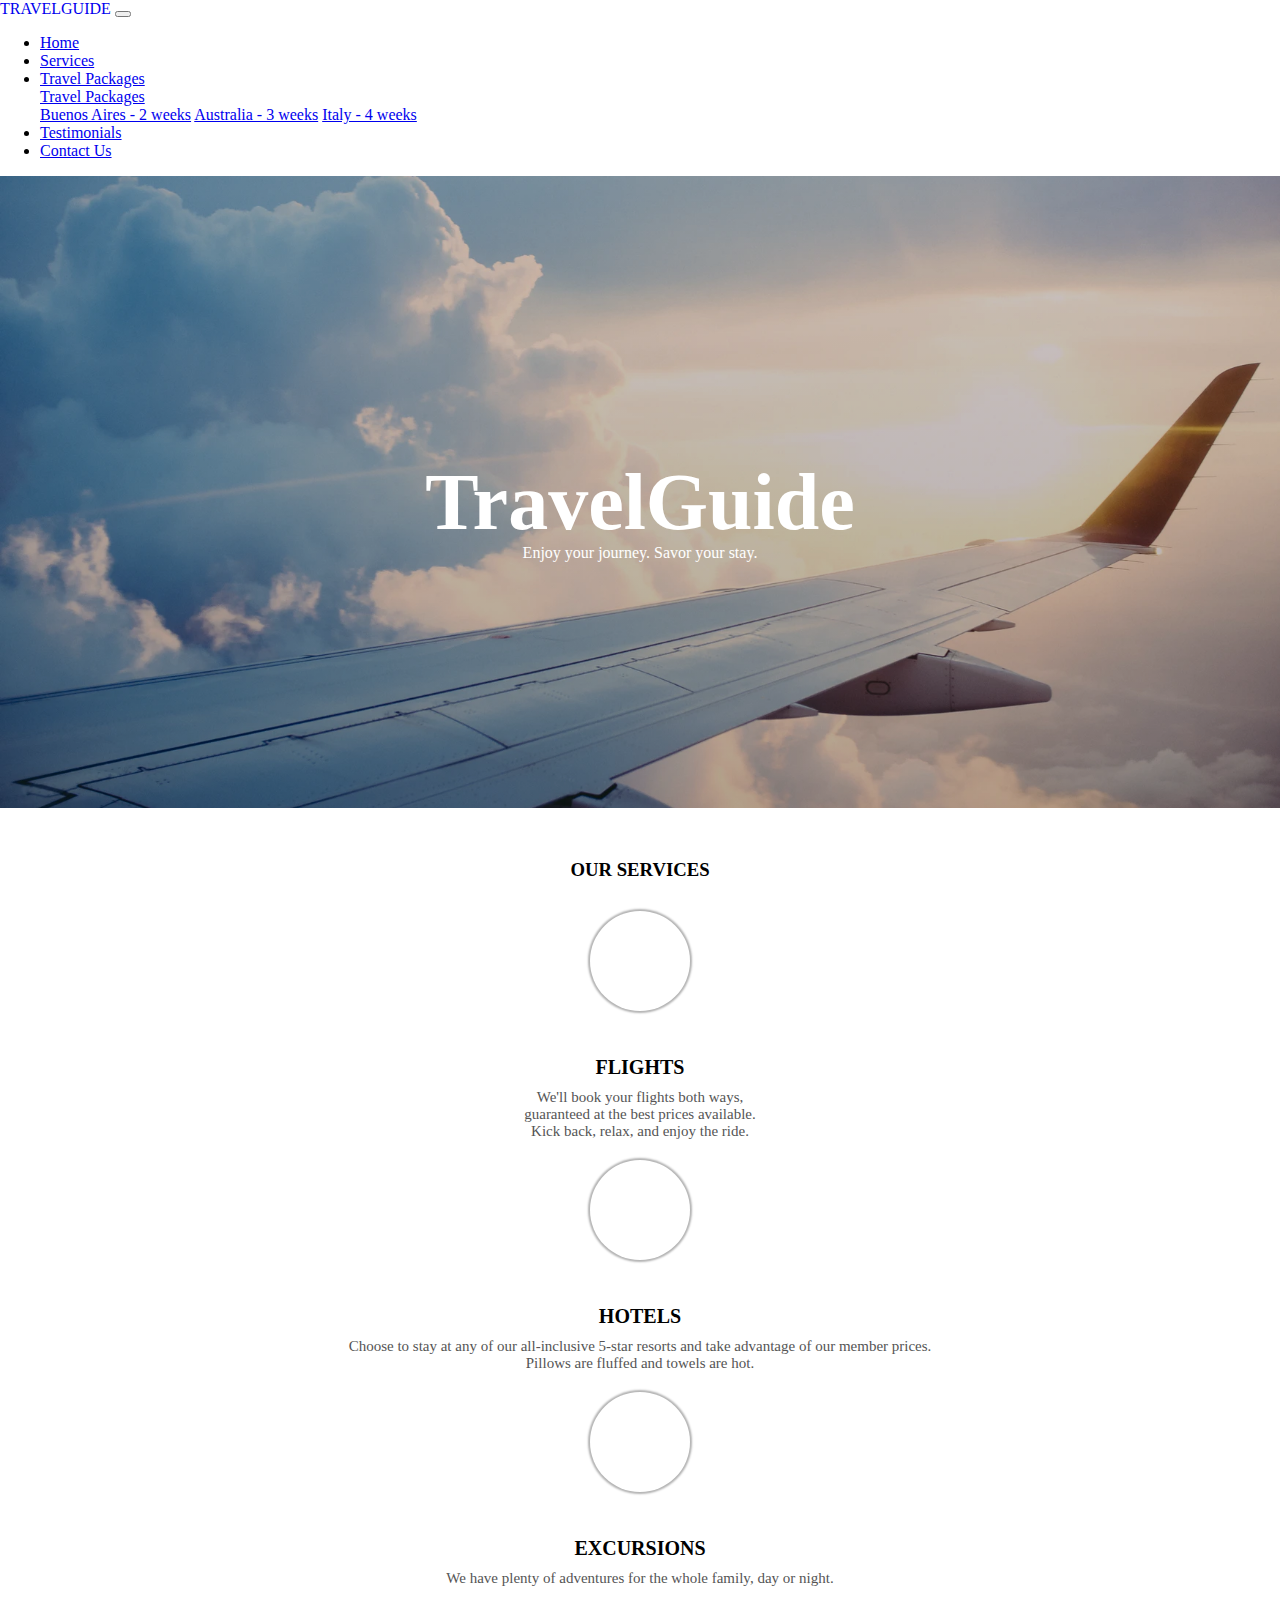
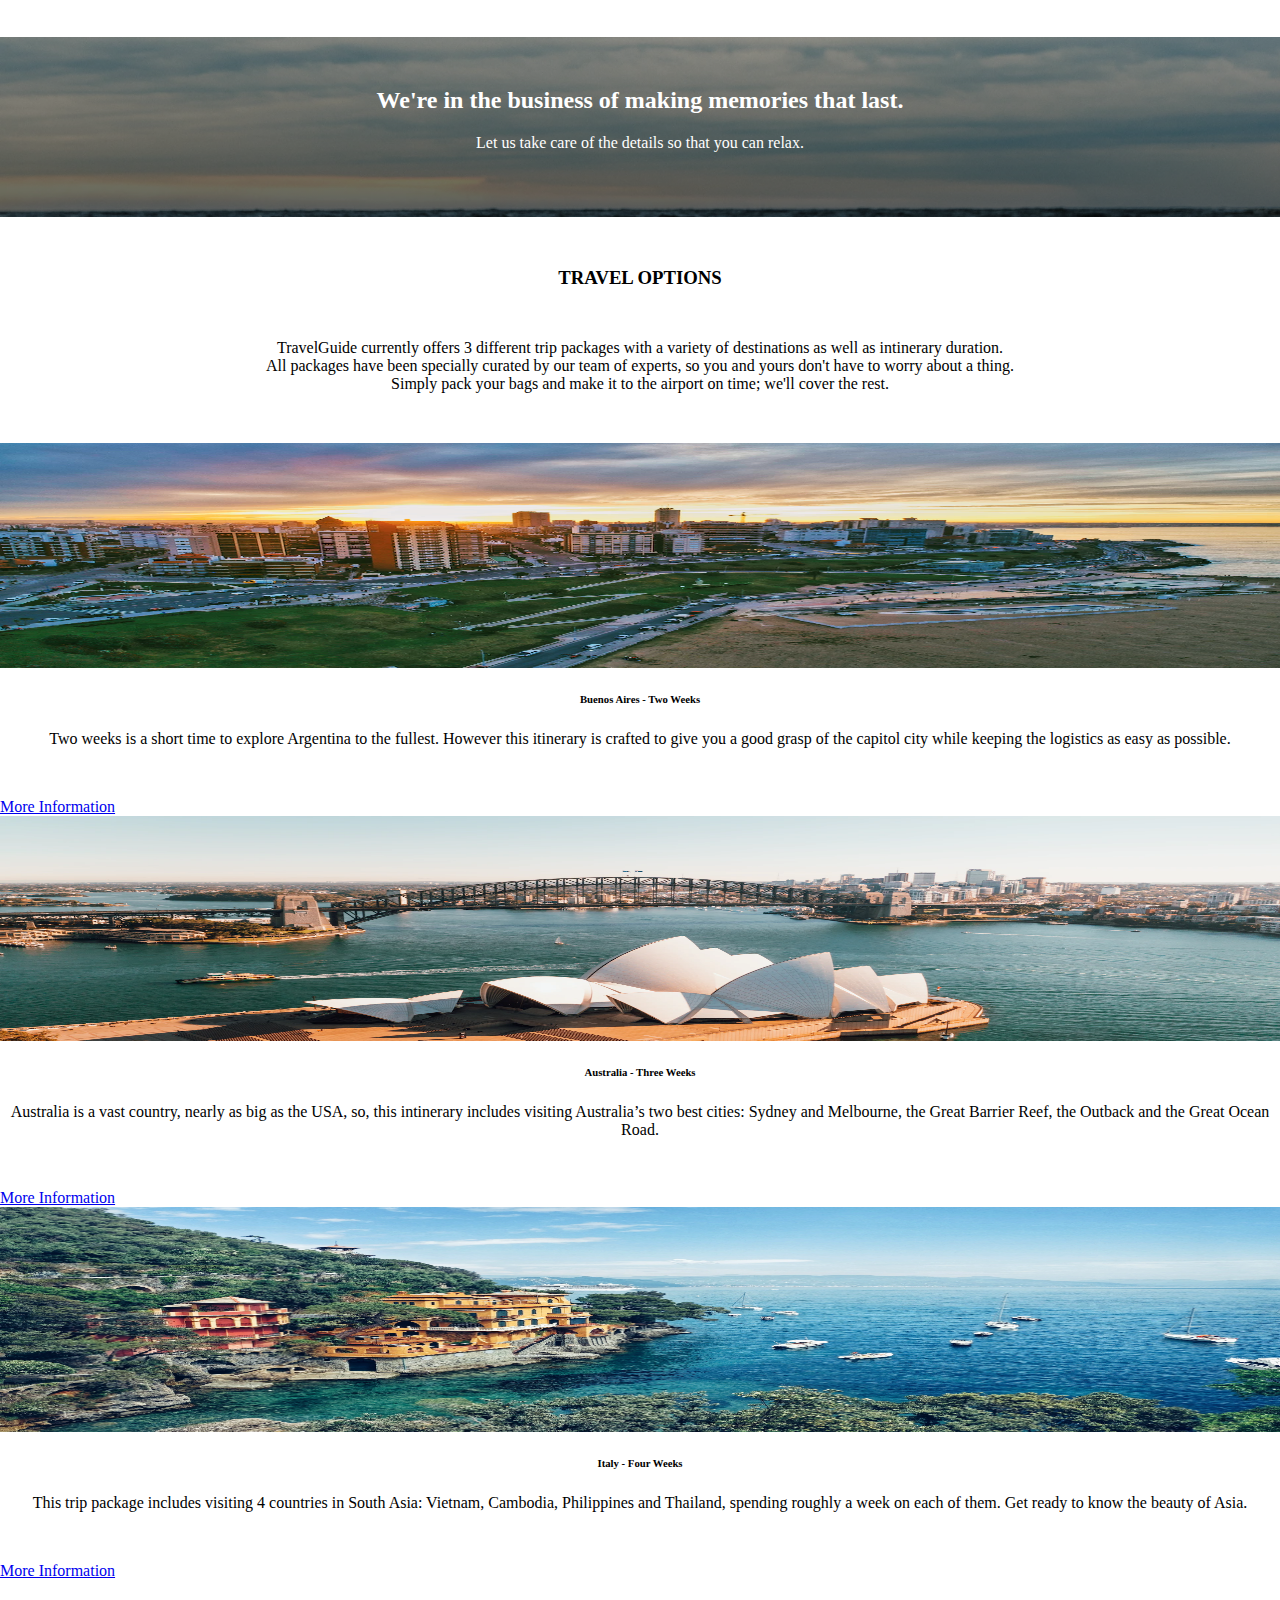
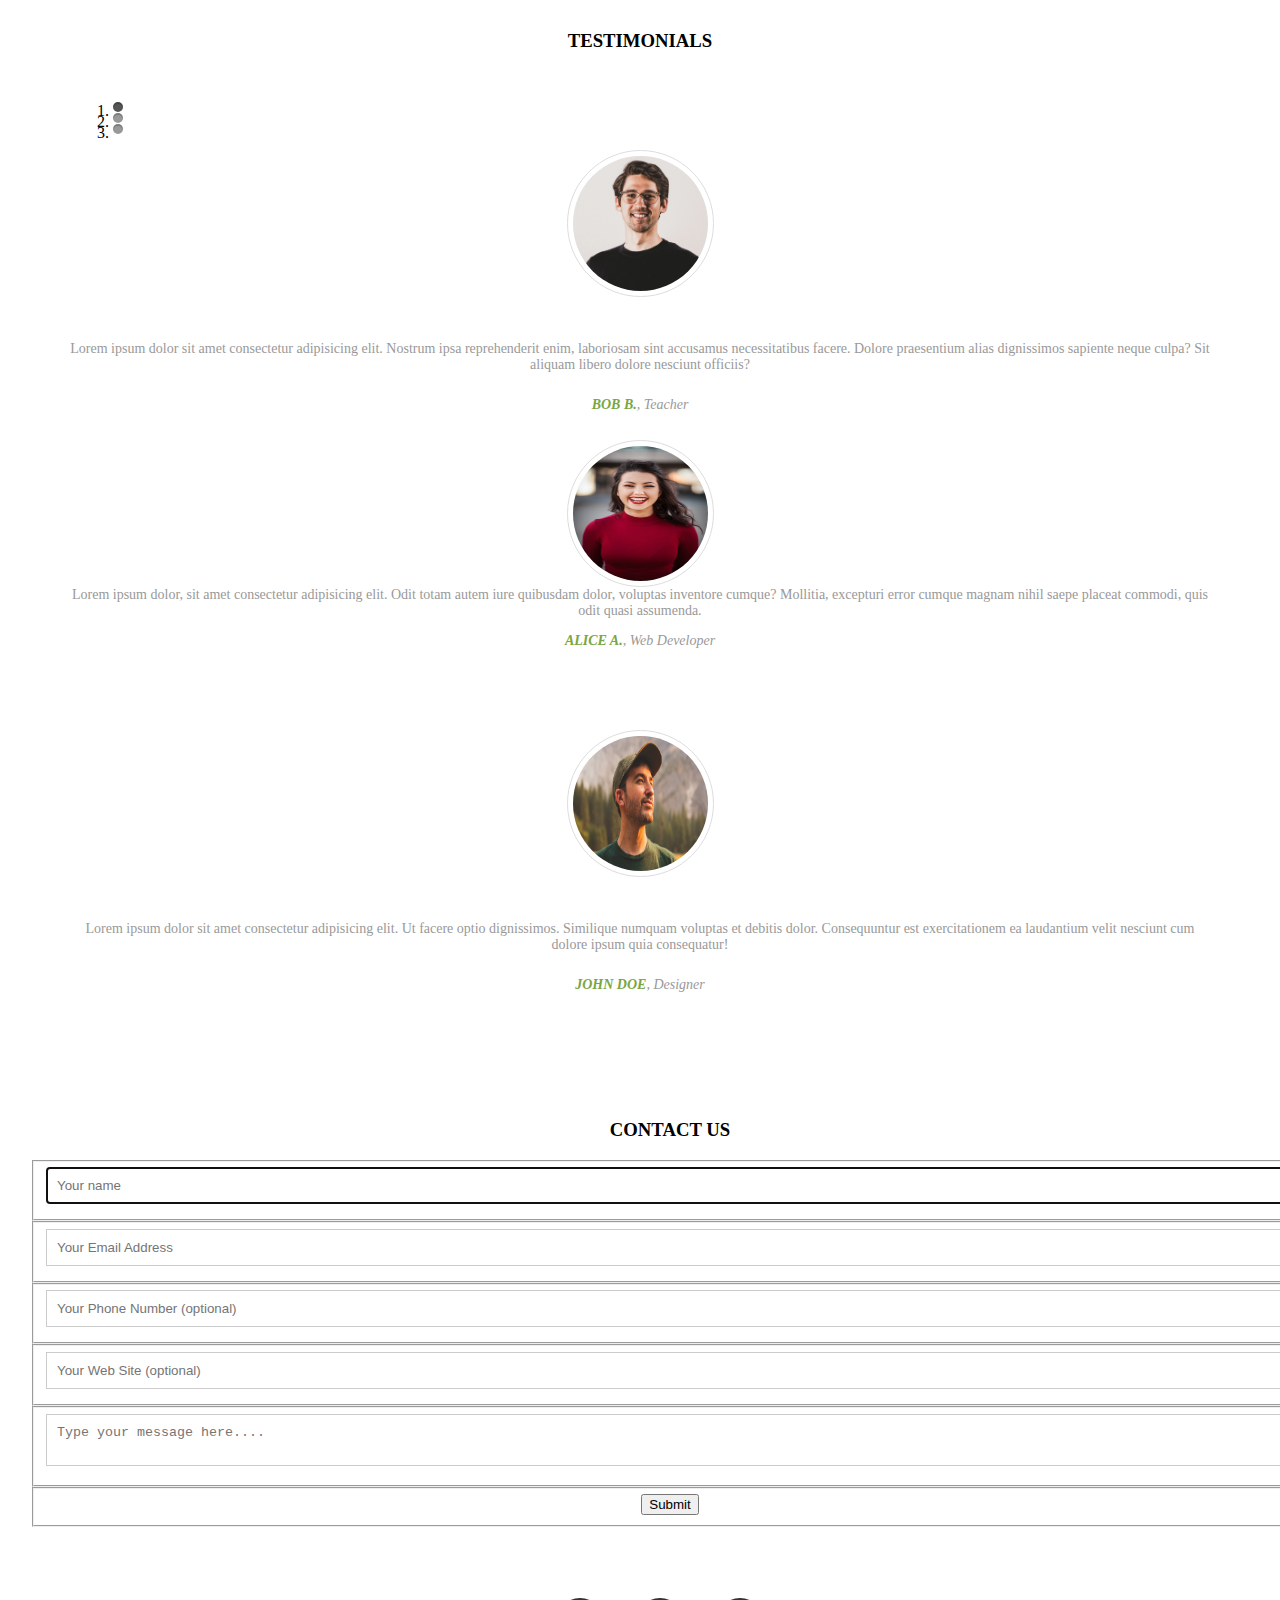
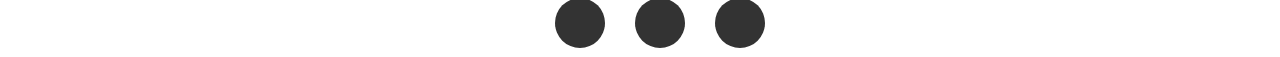
==== commit 2d123b82: "project 1 travelguide completed." ====
--- a/assets/projects/project1/index.html
+++ b/assets/projects/project1/index.html
@@ -32,7 +32,8 @@
           			        <a class="dropdown-item" href="#italy">Italy - 4 weeks</a>
         				</div>
         			</li>
-				    <li class="nav-item"><a class="nav-link" href="contactUs.html">Contact Us</a></li>
+					<li class="nav-item"><a class="nav-link" href="#testimonials">Testimonials</a></li>
+				    <li class="nav-item"><a class="nav-link" href="#contactus">Contact Us</a></li>
 			   	</ul>
 			</div>
 		</nav>
@@ -142,7 +143,7 @@
             </div>            
 		</section>
 		
-		<section class="testimonials">
+		<section class="testimonials" id="testimonials">
 			<div class="container">
 				<div class="row">
 					<div class="col-md-8 col-center m-auto">
@@ -155,16 +156,16 @@
 							</ol>   
 							<div class="carousel-inner">
 								<div class="item carousel-item active">
-									<div class="img-box"><img src="https://i.imgur.com/Nb3yekw.jpg" alt="Alice A.'s picture"></div>
+									<div class="img-box"><img src="/assets/projects/project1/assets/images/headshot1.webp" alt="Bob B.'s picture"></div>
 									<p class="testimonial">Lorem ipsum dolor sit amet consectetur adipisicing elit. Nostrum ipsa reprehenderit enim, laboriosam sint accusamus necessitatibus facere. Dolore praesentium alias dignissimos sapiente neque culpa? Sit aliquam libero dolore nesciunt officiis?</p>
-									<p class="overview"><b>Alice A.</b>, Teacher</p>
+									<p class="overview"><b>Bob B.</b>, Teacher</p>
 								</div>
 								<div class="item carousel-item">
-									<div class="img-box"><img src="https://i.imgur.com/guDg5Ya.jpg" alt="Bob B.'s picture"></div>Lorem ipsum dolor, sit amet consectetur adipisicing elit. Odit totam autem iure quibusdam dolor, voluptas inventore cumque? Mollitia, excepturi error cumque magnam nihil saepe placeat commodi, quis odit quasi assumenda.</p>
-									<p class="overview"><b>Bob B.</b>, Web Developer</p>
+									<div class="img-box"><img src="/assets/projects/project1/assets/images/headshot2.webp" alt="Alice A.'s picture"></div>Lorem ipsum dolor, sit amet consectetur adipisicing elit. Odit totam autem iure quibusdam dolor, voluptas inventore cumque? Mollitia, excepturi error cumque magnam nihil saepe placeat commodi, quis odit quasi assumenda.</p>
+									<p class="overview"><b>Alice A.</b>, Web Developer</p>
 								</div>
 								<div class="item carousel-item">
-									<div class="img-box"><img src="https://i.imgur.com/lnwVigE.jpg" alt="John Doe's picture"></div>
+									<div class="img-box"><img src="/assets/projects/project1/assets/images/headshot3.webp" alt="John Doe's picture"></div>
 									<p class="testimonial">Lorem ipsum dolor sit amet consectetur adipisicing elit. Ut facere optio dignissimos. Similique numquam voluptas et debitis dolor. Consequuntur est exercitationem ea laudantium velit nesciunt cum dolore ipsum quia consequatur!</p>
 									<p class="overview"><b>John Doe</b>, Designer</p>
 								</div>
@@ -181,13 +182,40 @@
 				</div>
 			</div>
 		</section>
-
+		<section id="contactus contact" class=".contactform">
+			<div class="container">  
+				<form id="contact" action="" method="post">
+				  <h3>Contact Us</h3>
+				  <fieldset>
+					<input placeholder="Your name" type="text" tabindex="1" required autofocus>
+				  </fieldset>
+				  <fieldset>
+					<input placeholder="Your Email Address" type="email" tabindex="2" required>
+				  </fieldset>
+				  <fieldset>
+					<input placeholder="Your Phone Number (optional)" type="tel" tabindex="3" required>
+				  </fieldset>
+				  <fieldset>
+					<input placeholder="Your Web Site (optional)" type="url" tabindex="4" required>
+				  </fieldset>
+				  <fieldset>
+					<textarea placeholder="Type your message here...." tabindex="5" required></textarea>
+				  </fieldset>
+				  <fieldset>
+					
+					<button name="submit" type="submit" id="contact-submit" class="btn btn-block btn-primary" data-submit="...Sending">Submit</button>
+				  </fieldset>
+				</form>
+			  </div>
+		</section>
 		<footer>
 		 	<ul>
+				
 		 		<li><a href="http://www.facebook.com" alt="Facebook Page"><i class="fab fa-facebook"></i></a></li>
 		 		<li><a href="http://www.twitter.com" alt="Twitter Page"><i class="fab fa-twitter"></i></a></li>
 		 		<li><a href="http://www.instagram.com" alt="Instagram Page"><i class="fab fa-instagram"></i></a></li>
 		 	</ul>
+			
 		</footer> 
 	</main>
 	
--- a/assets/projects/project1/styles.css
+++ b/assets/projects/project1/styles.css
@@ -86,6 +86,10 @@
 #services,
 #travelpackages {
   padding-top: 2em;
+}
+
+#testimonials {
+  scroll-margin-block-start: 5em;
 }
 
 #buenosaires,
@@ -431,3 +435,24 @@
 .video {
   margin-bottom: 50px;
 }
+
+form {
+  align-items: center;
+  justify-content: center;
+  text-align: center;
+  width: 100%;
+  height: 100%;
+  padding: 30px;
+}
+
+#contact input[type="text"],
+#contact input[type="email"],
+#contact input[type="tel"],
+#contact input[type="url"],
+#contact textarea {
+  width: 100%;
+  border: 1px solid #ccc;
+  background: #fff;
+  margin: 0 0 5px;
+  padding: 10px;
+}
